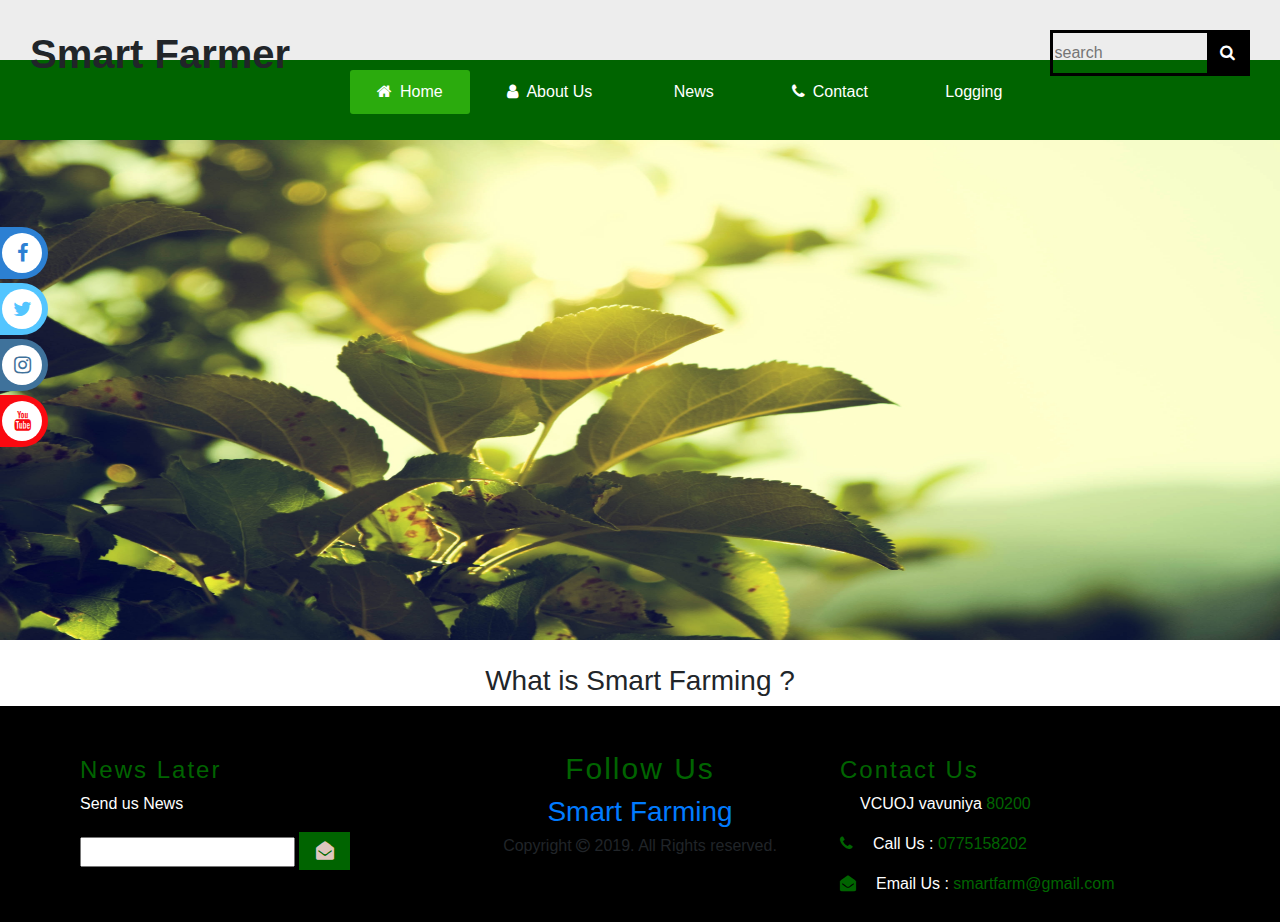
==== index.html @ 81561629 "modified." ====
<?php
	session_start();
?>


<!DOCTYPE html>
<html>
	<head>
		<title>Home</title>
		<link rel="icon" href="img/index.png">
		<link rel="stylesheet" type="text/css" href="css/bootstrap.css">
		<link rel="stylesheet" type="text/css" href="https://stackpath.bootstrapcdn.com/font-awesome/4.7.0/css/font-awesome.min.css">
		<meta charset="utf-8">
		<link rel="stylesheet" type="text/css" href="css/bootstrap.css">
		<meta name="viewport" content="width=device-width, initial -scale=1.0">
		<link rel="stylesheet" type="text/css" href="style.css">
	</head>

	<body>
		
	

		<div class="banner"> 
		<header>
			<div class="SiteName">
				<h1><b>Smart Farmer</b></h1>
			</div>
			
			<div class="search_my">
				<form>
					<input type="search" class="search1" placeholder="search">
					<button class="button1" type="submit"><i class="fa fa-search"></i></button>
				</form>
			</div>
		</header>

		<div class="menu-bar">
			<ul>
				<li class="active"><a href="#"><i class="fa fa-home"></i>Home</a></li>
				<li><a href="aboutUs.html"><i class="fa fa-user"></i>About Us</a></li>
				<li><a href="news.html"><i class="fa fa-comment-lines"></i>News</a></li>
				<li><a href="contact.html"><i class="fa fa-phone"></i>Contact</a></li>
				<li><a href="logging.php"><i class="fa fa-sign-in-alt"></i>Logging</a></li>
			</ul>
		</div>

		<div id="slider">
			<figure>
				<img src="image/img2.jpg" width="100%" height="500px">
				<img src="image/img3.jpg" width="100%" height="500px">
				<img src="image/img4.jpg" width="100%" height="500px">
				<img src="image/img5.jpg" width="100%" height="500px">
				<img src="image/img6.jpg" width="100%" height="500px">
			</figure>
		</div>

		<div class="icons">
			<a href="https://www.facebook.com/" class="facebook">Facebook<i class="fa fa-facebook-f"></i></a>
			<a href="https://twitter.com/login" class="twitter">Twitter<i class="fa fa-twitter"></i></a>
			<a href="https://www.instagram.com" class="instagram">Instagram<i class="fa fa-instagram"></i></a>
			<a href="https://www.youtube.com/" class="youtube">Youtube<i class="fa fa-youtube"></i></a>
		</div>
		
		</div>


			

		<div>
			<br>
			<h3><center> What is Smart Farming ?</center></h3>
		</div>

		<footer>
		<div class="container">
			<div class="row">
				<div class="col-md-4 three_clo">
					<h4>News Later</h4>
					<p>Send us News</p>
					<form>
						<input type="email" placeholder="">
						<button class="btn1">
							<i class="fa fa-envelope-open"></i>
						</button>
					</form>
				</div>

				<div class="col-md-4 mid-row">
					<h4>Follow Us</h4>
					<h3><a href="index.html">Smart Farming</a></h3>
					<h6>Copyright <i class="fa fa-copyright"></i> 2019. All Rights reserved.</h6>
					<!--<p>Facebbo Twitter Youtube</p>
					<div class="social-icon">
						<a href="#"><i class="fa fa-facebook-f"></i></a>
						<a href="#"><i class="fa fa-twitter"></i></a>
						<a href="#"><i class="fa fa-instagram"></i></a>
					</div> -->
				</div>

				<div class="col-md-4 contact">
					<h4>Contact Us</h4>
					<p><i class="fas fa-map-marker-alt"></i>VCUOJ vavuniya <span class="number">80200</span></p>
					<p><i class="fa fa-phone"></i>Call Us : <span class="number">0775158202</span></p>
					<p><i class="fa fa-envelope-open"></i>Email Us : <span class="number"><a href="smartfarm@gmail.com" class="info">smartfarm@gmail.com</a></span></p>
				</div>
			</div>
		</div>
	</footer>

	<a href="#" id="back-to-top" title="Back to top"></a>

	<script type="text/javascript" src="https://code.jquery.com/jquery-3.3.1.min.js"></script>

	<script type="text/javascript">
		$(window).load(function(){
			if($('#back-to-top').length){
			var scrollTrigger = 100,
			backToTop = function(){
				var scrollTop = $(window).scrollTop();
				if(scrollTop > scrollTrigger){
					$('#back-to-top').addClass('show');
				}
				else{
					$('#back-to-top').removeClass('show');	
				}
			};
			backToTop();
			$(window).on('scroll',function(){
				backToTop();
			});
			$('#back-to-top').on('click',function(e){
				e.preventDefault();
				$('html,body').animate({
					scrollTop:0
				},700);
			});
		}
		});
	</script>

	<script type="text/javascript" src="js/bootstrap.js"></script>
	<script type="text/javascript" src="jquery.flexsider.js"></script>
	<script type="text/javascript">
		$(function(){
			SyntaxHighlighter.all();
		});
		$(window).load(function(){
			$('.flexslider').flexslider({
				animation:"slide",
				start:function(slider){
					$('body').removeClass('loading');
				}
			});
		});
	</script>	

	<!-- The core Firebase JS SDK is always required and must be listed first -->
<script src="/__/firebase/7.6.2/firebase-app.js"></script>

<!-- TODO: Add SDKs for Firebase products that you want to use
     https://firebase.google.com/docs/web/setup#available-libraries -->
<script src="/__/firebase/7.6.2/firebase-analytics.js"></script>

<!-- Initialize Firebase -->
<script src="/__/firebase/init.js"></script>

	</body>
</html>
---- style.css ----
@charset "utf-8";

body{
	margin: 0;
	padding: 0;
}
.banner{/*
	background: url(image.jpg) no-repeat center;
	background-size: cover;
	height: 100vh;*/
}

header{
	padding: 30px 30px ;
	background-color: rgba(225,225,225,0.6);
}
.SiteName{
	float: left;
	display: inline-block;
}
.title-color{
	text-transform: uppercase;
	color: #ff4181;
}
.search_my{
	float: right;
	border: 3px #000 solid;
}
.search1{
	border: none;
	background-color: none; 
	width: 150px;
	background-color: transparent;
}
.button1{
	color: #fff;
	background-color: #000;
	border: none;
	height: 40px;
	width: 40px;
}

.icons{
	position: fixed;
	top: 25%;
	left: 0%;
	width: 200px;
	display: flex;
	flex-direction: column;
}
.icons a{
	text-decoration: none;
	text-transform: uppercase;
	padding: 6px;
	font-size: 20px;
	font-family: 'Oswald',sans-serif;
	margin: 2px;
	text-align: right;
	border-radius: 0px 50px 50px 0px;
	transform: translate(-150px, 0px);
	transition: all 1.5s;
}
.icons a:hover{
	transform: translate(0px,0px);
}
.icons a i{
	margin-left: 25px;
	background-color: white;
	height: 40px;
	width: 40px;
	color: black;
	text-align: center;
	line-height: 40px;
	border-radius: 50%;
	transition: all 0.5s;
}
.icons a:hover i{
	transform: rotate(360deg);
}
.icons a i.fa-facebook-f{
	color: #2C80D3;
}
.icons a i.fa-twitter{
	color: #53c5ff;
}
.icons a i.fa-instagram{
	color: #3f729b;
}
.icons a i.fa-youtube{
	color: #fa0910;
}
.facebook{
	background-color: #2C80D3;
	color: white;
}
.twitter{
	background-color: #53c5ff;
	color: white;
}
.instagram{
	background-color: #3f729b;
	color: white;
}
.youtube{
	background-color: #fa0910;
	color: white;
}


.menu-bar{
	background: rgb(0,100,0);
	text-align: center;
}
.menu-bar ul{
	display: inline-flex;
	list-style: none;
	color: #fff;
}
.menu-bar ul li{
	width: 120px;
	margin: 10px;
	padding: 10px;
}
.menu-bar ul li a{
	text-decoration: none;
	color: #fff;
}
.active, .menu-bar ul li:hover{
	background: #2bab0d;
	border-radius: 3px;
}
.menu-bar .fa{
	margin-right: 8px;
}
.sub-menu-1{
	display: none;
}
.menu-bar ul li:hover .sub-menu-1{
	display: block;
	position: absolute;
	background: rgb(0,100,0);
	margin-top: 15px;
	margin-left: -15px;
}
.menu-bar ul li:hover .sub-menu-1 ul{
	display: block;
	margin: 10px;
}
.menu-bar ul li:hover .sub-menu-1 ul li{
	width: 150px;
	padding: 10px;
	border-bottom: 1px dotted #fff;
	background: transparent;
	border-radius: 0;
	text-align: left;
}
.menu-bar ul li:hover .sub-menu-1 ul li:last-child{
	border-bottom: none;
}
.menu-bar ul li:hover .sub-menu-1 ul li a:hover{
	color: #b2ff00;
}
.fa-angle-right{
	float: right;
}
.sub-menu-2{
	display: none;
}
.hover-me:hover .sub-menu-2{
	position: absolute;
	display: block;
	margin-top: -40px;
	margin-left: 140px;
	background: rgba(0,100,0);
}

@keyframes slider{
0%{
	left: 0;
}
20%{
	left: 0;
}
25%{
	left: -100%;
}
45%{
	left: -100%;
}
50%{
	left: -200%;	
}
70%{
	left: -200%;
}
75%{
	left: -300%;
}
95%{
	left: -300%;
}
100%{
	left: -400%;
}
}
#slider{
	overflow: hidden;
}
#slider figure img{
	width: 20%;
	float: left;
}
#slider figure{
	position: relative;
	width: 500%;
	margin: 0;
	left: 0;
	text-align: left;
	font-size: 0;
	animation: 20s slider infinite;
}


footer{
	background-color: #000;
}
.three_clo{
	color: #fff;
	padding: 10px;
	margin-top: 40px;
}
.three_clo h4{
	letter-spacing: 2px;
	color: #006400;
}
.three_clo p{
	text-align: left;
}
.three_clo input(type="email"){
	width: 84%;
	display: inline-block;
	background-color: #fff;
	border:1px solid #006400;
	outline: none;
	padding: 0.5em;
	font-size: 13px;
	color: #999999;
}
.btn1{
	color: #dec6be;
	font-size: 18px;
	border:1px solid #006400;
	width: 14%;
	height: 38px;
	text-decoration: none;
	background-color: #006400;
}
.mid-row{
	/*border:4px solid #ff4f81;
	color: #000;*/
	padding: 35px;
	text-align: center;
	/*background: #fff;*/
	margin-top: 10px;
}
.mid-row h4{
	font-size: 30px;
	color: #006400;
	letter-spacing: 2px;
}
.social-icon i{
	margin-top: 0.5em;
	width: 40px;
	height: 40px;
	text-align: center;
	line-height: 37px;
	border:4px solid #006400;
	font-size: 16px;
	color: #006400;
	cursor: pointer;
}
.social-icon i:hover{
	color: #000;
}
.contact{
	color: #fff;
	padding: 10px;
	margin-top: 40px;
}
.contact h4{
	letter-spacing: 2px;
	color: #006400;
}
.contact p{
	text-align: left;
}
.contact i{
	color: #006400;
	padding-right: 20px;
}
.number{
	color: #006400;
}
.number a{
	color: #006400;
}
#back-to-top{
	position: fixed;
	bottom: 40px;
	right: 40px;
	z-index: 9999;
	width: 40px;
	height: 40px;
	background: url(icn.png) no-repeat 0px 0px;
	color: #444;
	cursor: pointer;
	border:none;
	text-decoration: none;
	background-size: 40px;
	opacity: 0;
}
#back-to-top.show{
	opacity: 1;
}

@media only screen and(max-width:1200px){
	.navbar-nav li{
		font-size: 15px;
	}
}
@media only screen and(max-width:992px){
	.navbar-toggler{
		margin: 10px 0px 10px 30px;
		
		border-color: #ff4f81;
	}
	.navbar-toggler:hover, .navbar-toggler:focus{
		background-color: #fff;
		border-color: #ff4f81;
	}
	.navbar-light{
		background-color: #fff;
	}
	.navbar-nav li a{
		text-align: center;
		background-color: aliceblue;
	}
	.navbar-nav li a:hover{
		background-color: #ff4f81;
	}
}
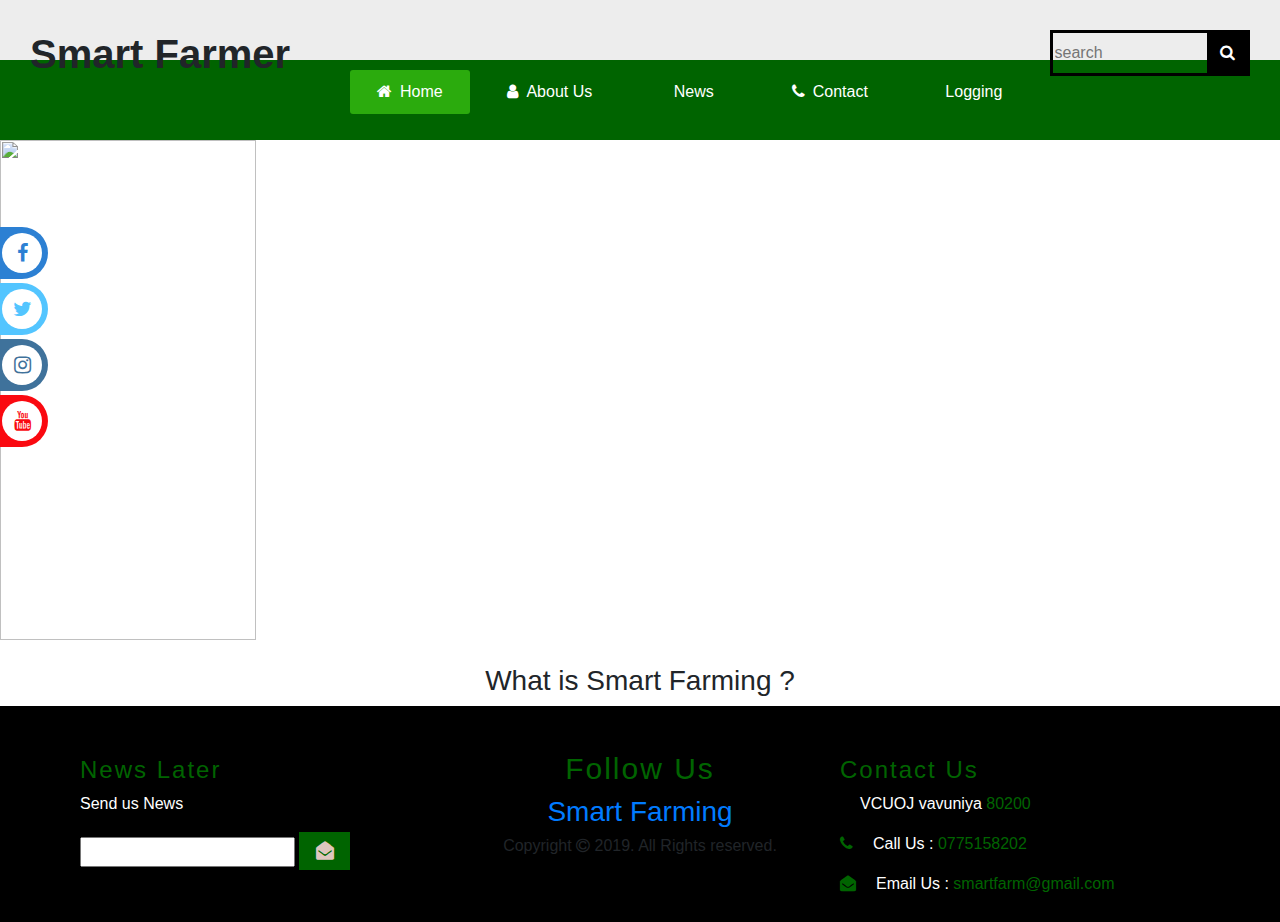
==== commit 1bb8799c: "uploaded after modify." ====
--- a/index.html
+++ b/index.html
@@ -46,10 +46,10 @@
 
 		<div id="slider">
 			<figure>
+				<img src="image/img5.jpg" width="100%" height="500px">
 				<img src="image/img2.jpg" width="100%" height="500px">
 				<img src="image/img3.jpg" width="100%" height="500px">
 				<img src="image/img4.jpg" width="100%" height="500px">
-				<img src="image/img5.jpg" width="100%" height="500px">
 				<img src="image/img6.jpg" width="100%" height="500px">
 			</figure>
 		</div>
--- a/style.css
+++ b/style.css
@@ -161,7 +161,7 @@
 	color: #b2ff00;
 }
 .fa-angle-right{
-	float: right;
+	float: left;
 }
 .sub-menu-2{
 	display: none;
@@ -174,6 +174,58 @@
 	background: rgba(0,100,0);
 }
 
+/*
+body {
+  background: #fff;
+  font-family: Helvetica Neue, Helvetica, Arial, sans-serif;
+  font-size: 14px;
+  color:#000;
+  margin: 0;
+  padding: 0;
+}*/
+.swiper-container{
+  width: 100%;
+  padding-top: 50px;
+  padding-bottom: 50px;
+}
+.swiper-slide{
+  background-position: center;
+  background-size: cover;
+  width: 300px;
+  height: 380px;
+  background: #fff;
+}
+.swiper-slide .imgBx{
+	width: 100%;
+	height: 300px;
+	overflow: hidden;
+}
+.swiper-slide .imgBx img{
+	width: 100%;
+}
+.swiper-slide .details{
+	box-sizing: border-box;
+	padding: 18px;
+}
+.swiper-slide .details h3{
+	margin: 0;
+	padding: 0;
+	font-size: 20px;
+	text-align: center;
+	line-height: 20px;
+}
+.swiper-slide .details h3 span{
+	font-size: 16px;
+	color: #f44336;
+}
+.swiper-slide .details h3{
+	margin: 0;
+	padding: 0;
+	font-size: 20px;
+	text-align: center;
+	line-height: 20px;
+}
+
 @keyframes slider{
 0%{
 	left: 0;
@@ -202,6 +254,7 @@
 100%{
 	left: -400%;
 }
+
 }
 #slider{
 	overflow: hidden;
@@ -348,6 +401,4 @@
 	.navbar-nav li a:hover{
 		background-color: #ff4f81;
 	}
-}
-
-
+}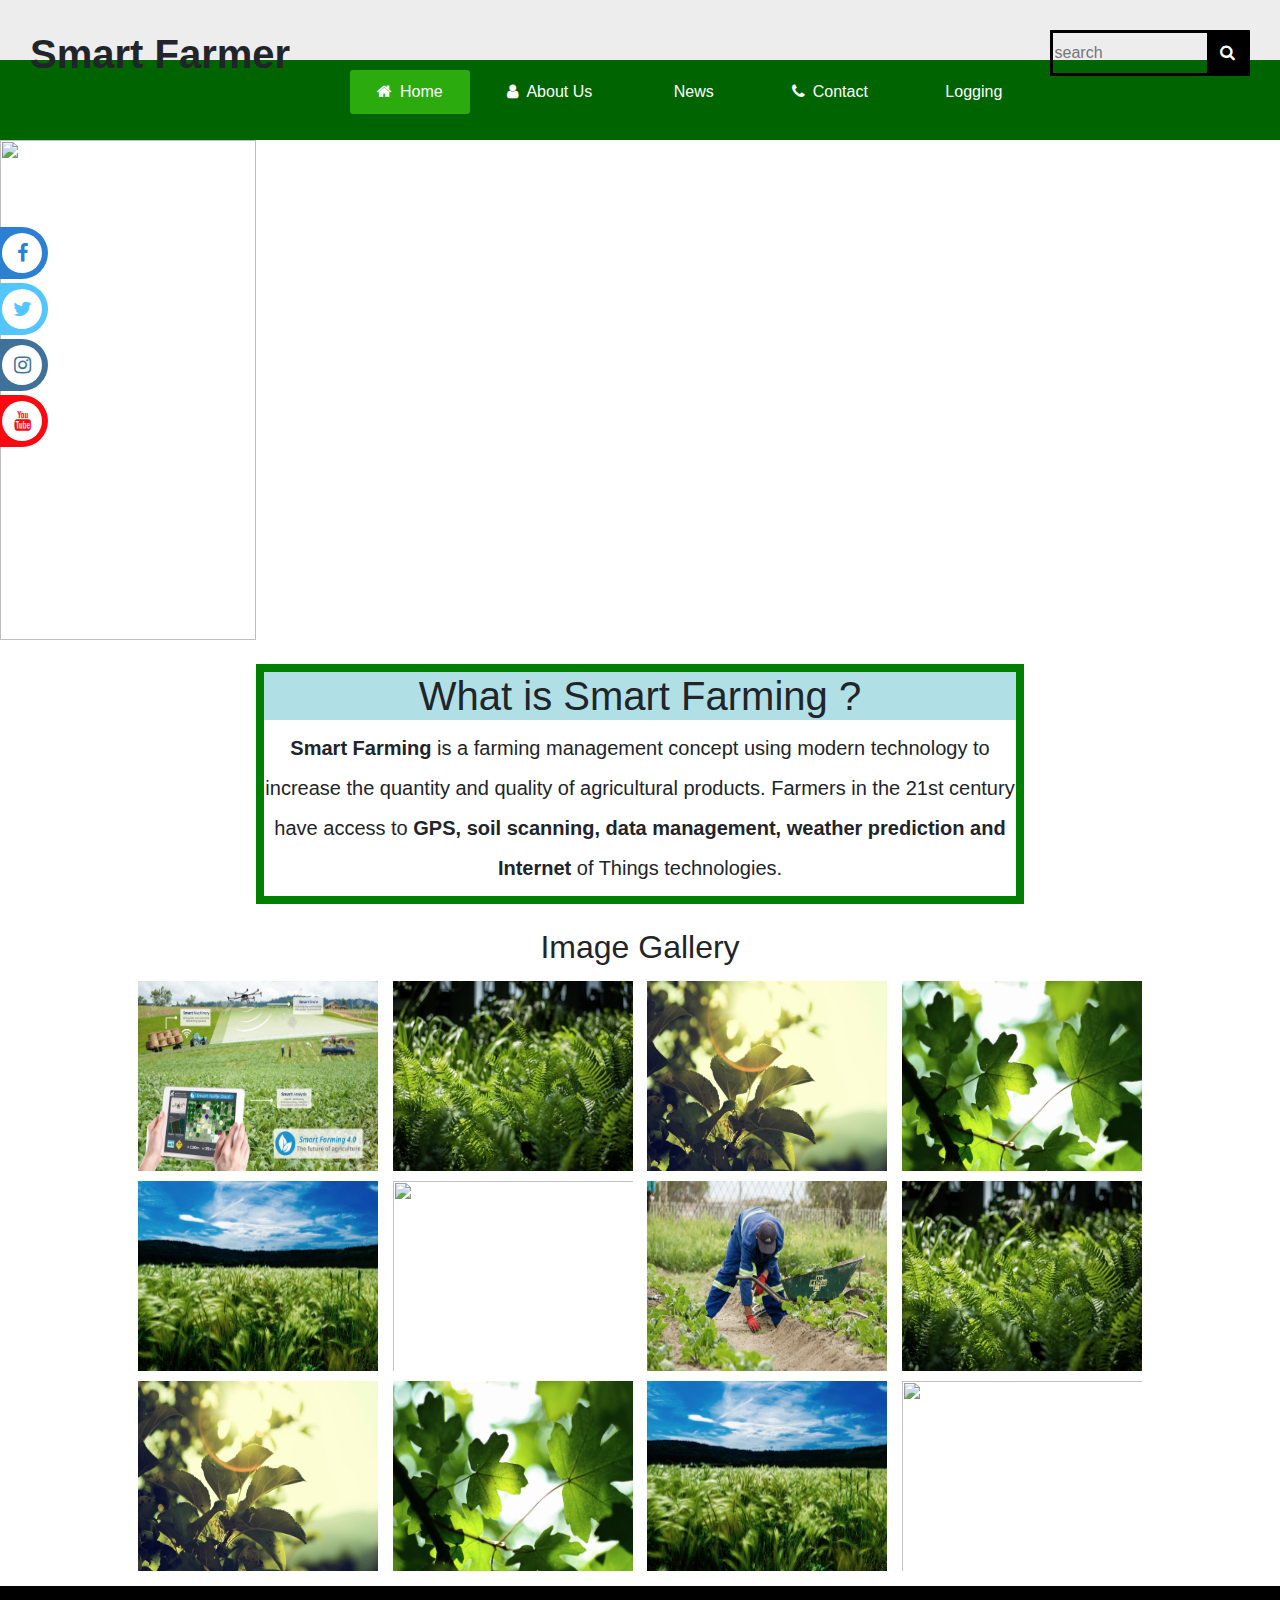
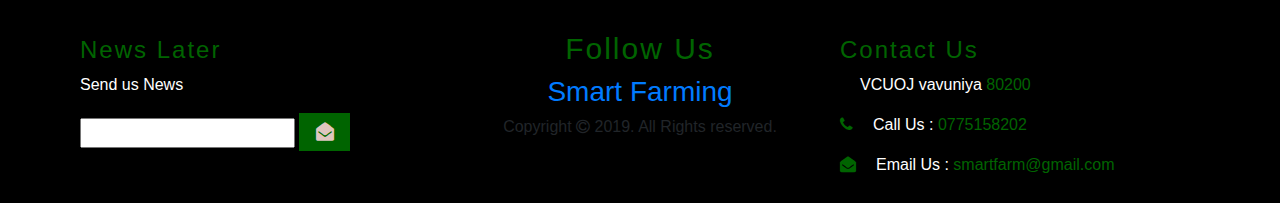
==== commit 1edfdb3a: "uploaded after next modify index pge." ====
--- a/index.html
+++ b/index.html
@@ -13,7 +13,11 @@
 		<meta charset="utf-8">
 		<link rel="stylesheet" type="text/css" href="css/bootstrap.css">
 		<meta name="viewport" content="width=device-width, initial -scale=1.0">
+		<meta http-equiv="X-UA-Compatible" content="ie-edge">
 		<link rel="stylesheet" type="text/css" href="style.css">
+		<link rel="stylesheet" href="lightbox.min.css">
+		<link rel="stylesheet" href="lightbox.css">
+		<script src="lightbox-plus-jquery.min.js"></script>
 	</head>
 
 	<body>
@@ -63,13 +67,35 @@
 		
 		</div>
 
+		<br>
+		<center>
+			<section style="border-style:solid;border-color:green;border-width:8px;width:60%;">
+				<h1 style="background-color:powderblue"><center>What is Smart Farming ?</center></h1>
+				<h5 style="line-height: 40px"><center><b>Smart Farming</b> is a farming management concept using modern technology to increase the quantity and quality of agricultural products. Farmers in the 21st century have access to <b>GPS, soil scanning, data management, weather prediction and Internet</b> of Things technologies.</center></h5>
+			</section>
+		</center>
 
-			
+		<br>
+		<h2><center>Image Gallery</center></h2>
+		<center>
+		<div class="gallery">
+			<a href="image/image.jpg" data-lightbox="mygallary"><img src="image/image.jpg"></a>
+			<a href="image/img1.jpg" data-lightbox="mygallary"><img src="image/img1.jpg"></a>
+			<a href="image/img2.jpg" data-lightbox="mygallary"><img src="image/img2.jpg"></a>
+			<a href="image/img3.jpg" data-lightbox="mygallary"><img src="image/img3.jpg"></a>
+			<a href="image/img4.jpg" data-lightbox="mygallary"><img src="image/img4.jpg"></a>
+			<a href="image/img5.jpg" data-lightbox="mygallary"><img src="image/img5.jpg"></a>
+			<a href="image/img6.jpg" data-lightbox="mygallary"><img src="image/img6.jpg"></a>
+			<a href="image/img1.jpg" data-lightbox="mygallary"><img src="image/img1.jpg"></a>
+			<a href="image/img2.jpg" data-lightbox="mygallary"><img src="image/img2.jpg"></a>
+			<a href="image/img3.jpg" data-lightbox="mygallary"><img src="image/img3.jpg"></a>
+			<a href="image/img4.jpg" data-lightbox="mygallary"><img src="image/img4.jpg"></a>
+			<a href="image/img5.jpg" data-lightbox="mygallary"><img src="image/img5.jpg"></a>
+		</div>
+		</center>
 
-		<div>
-			<br>
-			<h3><center> What is Smart Farming ?</center></h3>
-		</div>
+
+
 
 		<footer>
 		<div class="container">
--- a/style.css
+++ b/style.css
@@ -271,6 +271,21 @@
 	text-align: left;
 	font-size: 0;
 	animation: 20s slider infinite;
+}
+
+.gallery{
+	margin: 10px 50px;
+}
+.gallery img{
+	width: 250px;
+	height: 200px;
+	padding: 5px;
+	filter: grayscale(20%);
+	transition: 2s;
+}
+.gallery img:hover{
+	filter: grayscale(0);
+	transform: scale(1.1);
 }
 
 
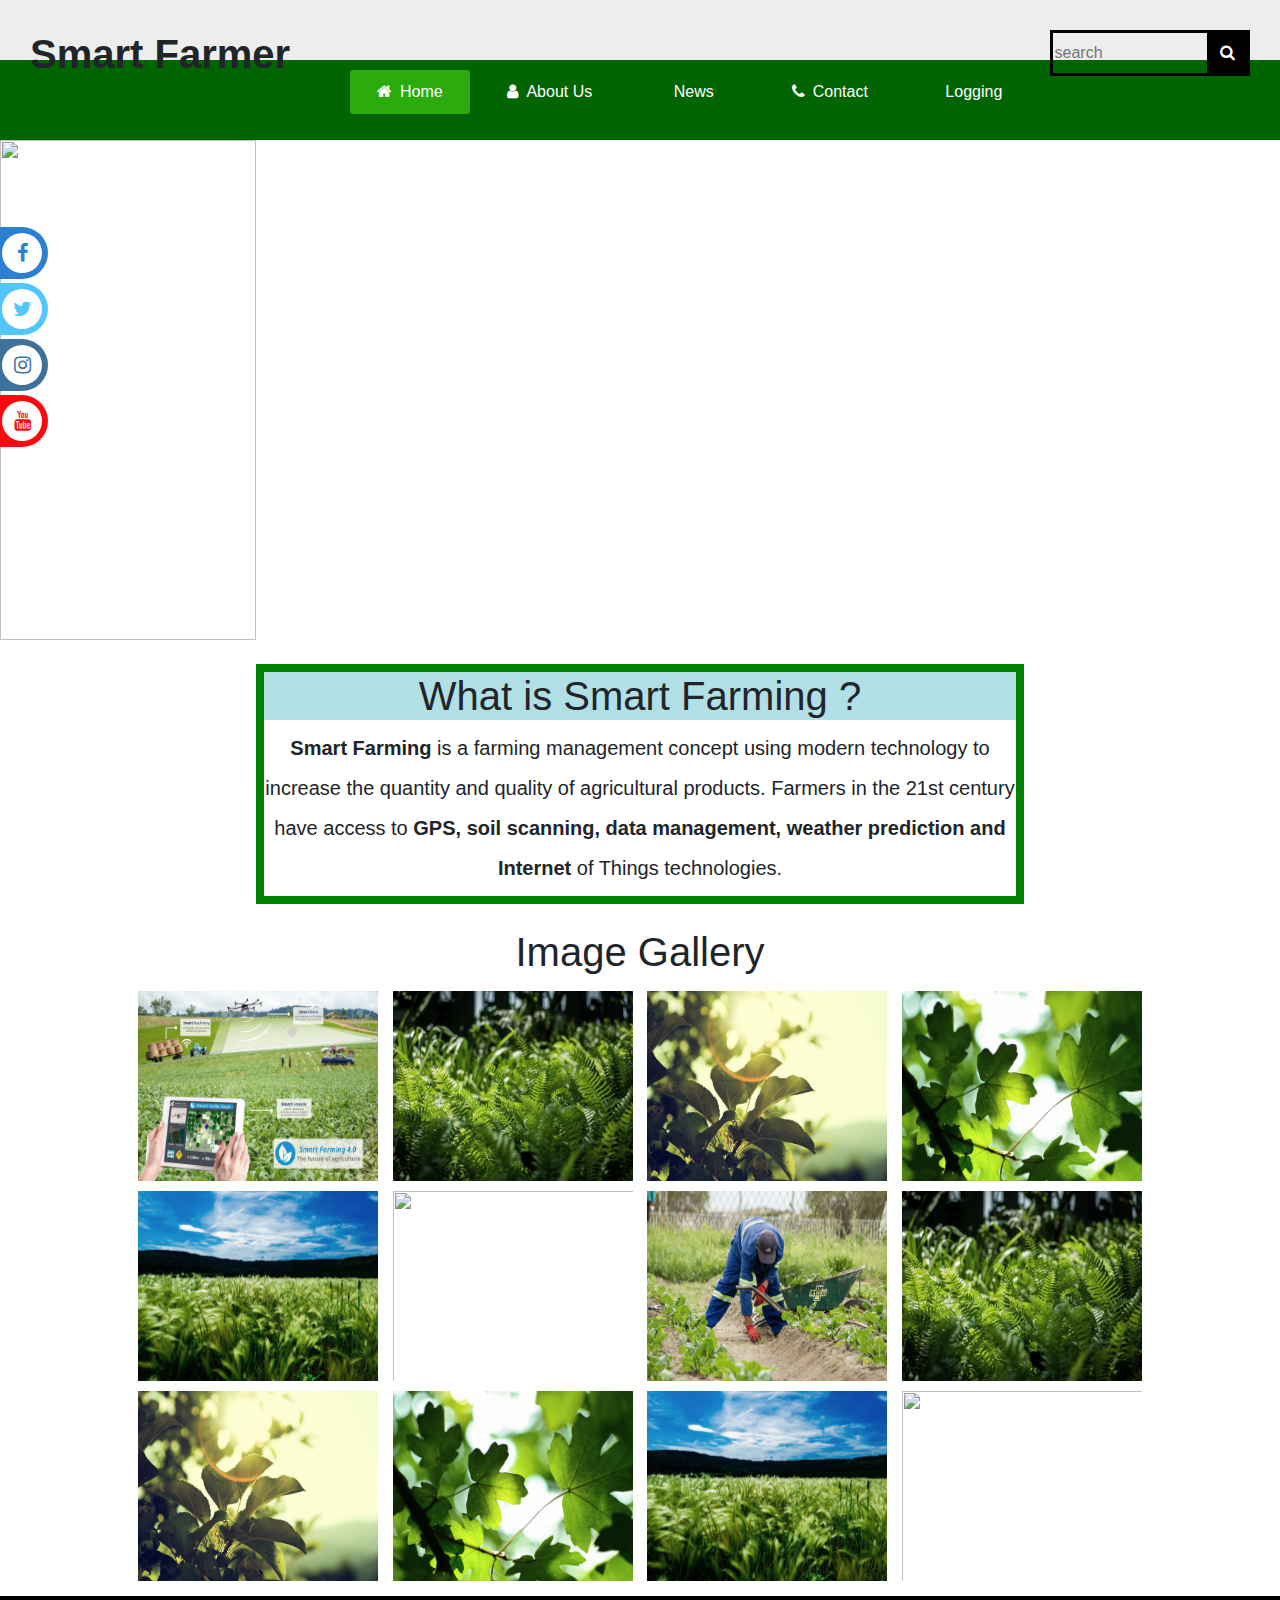
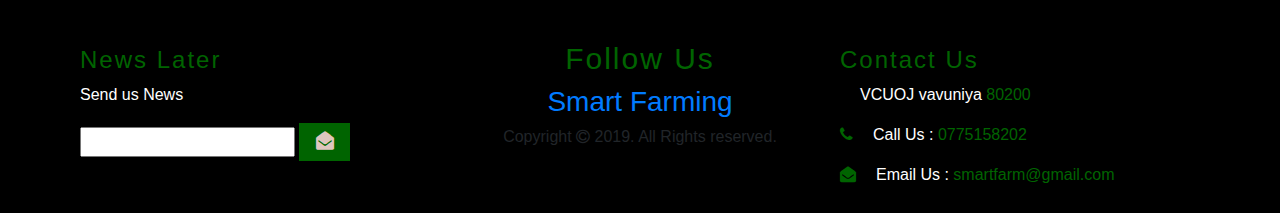
==== commit ca6f4514: "uploaded after next modify about,index." ====
--- a/index.html
+++ b/index.html
@@ -76,7 +76,7 @@
 		</center>
 
 		<br>
-		<h2><center>Image Gallery</center></h2>
+		<h1><center>Image Gallery</center></h1>
 		<center>
 		<div class="gallery">
 			<a href="image/image.jpg" data-lightbox="mygallary"><img src="image/image.jpg"></a>
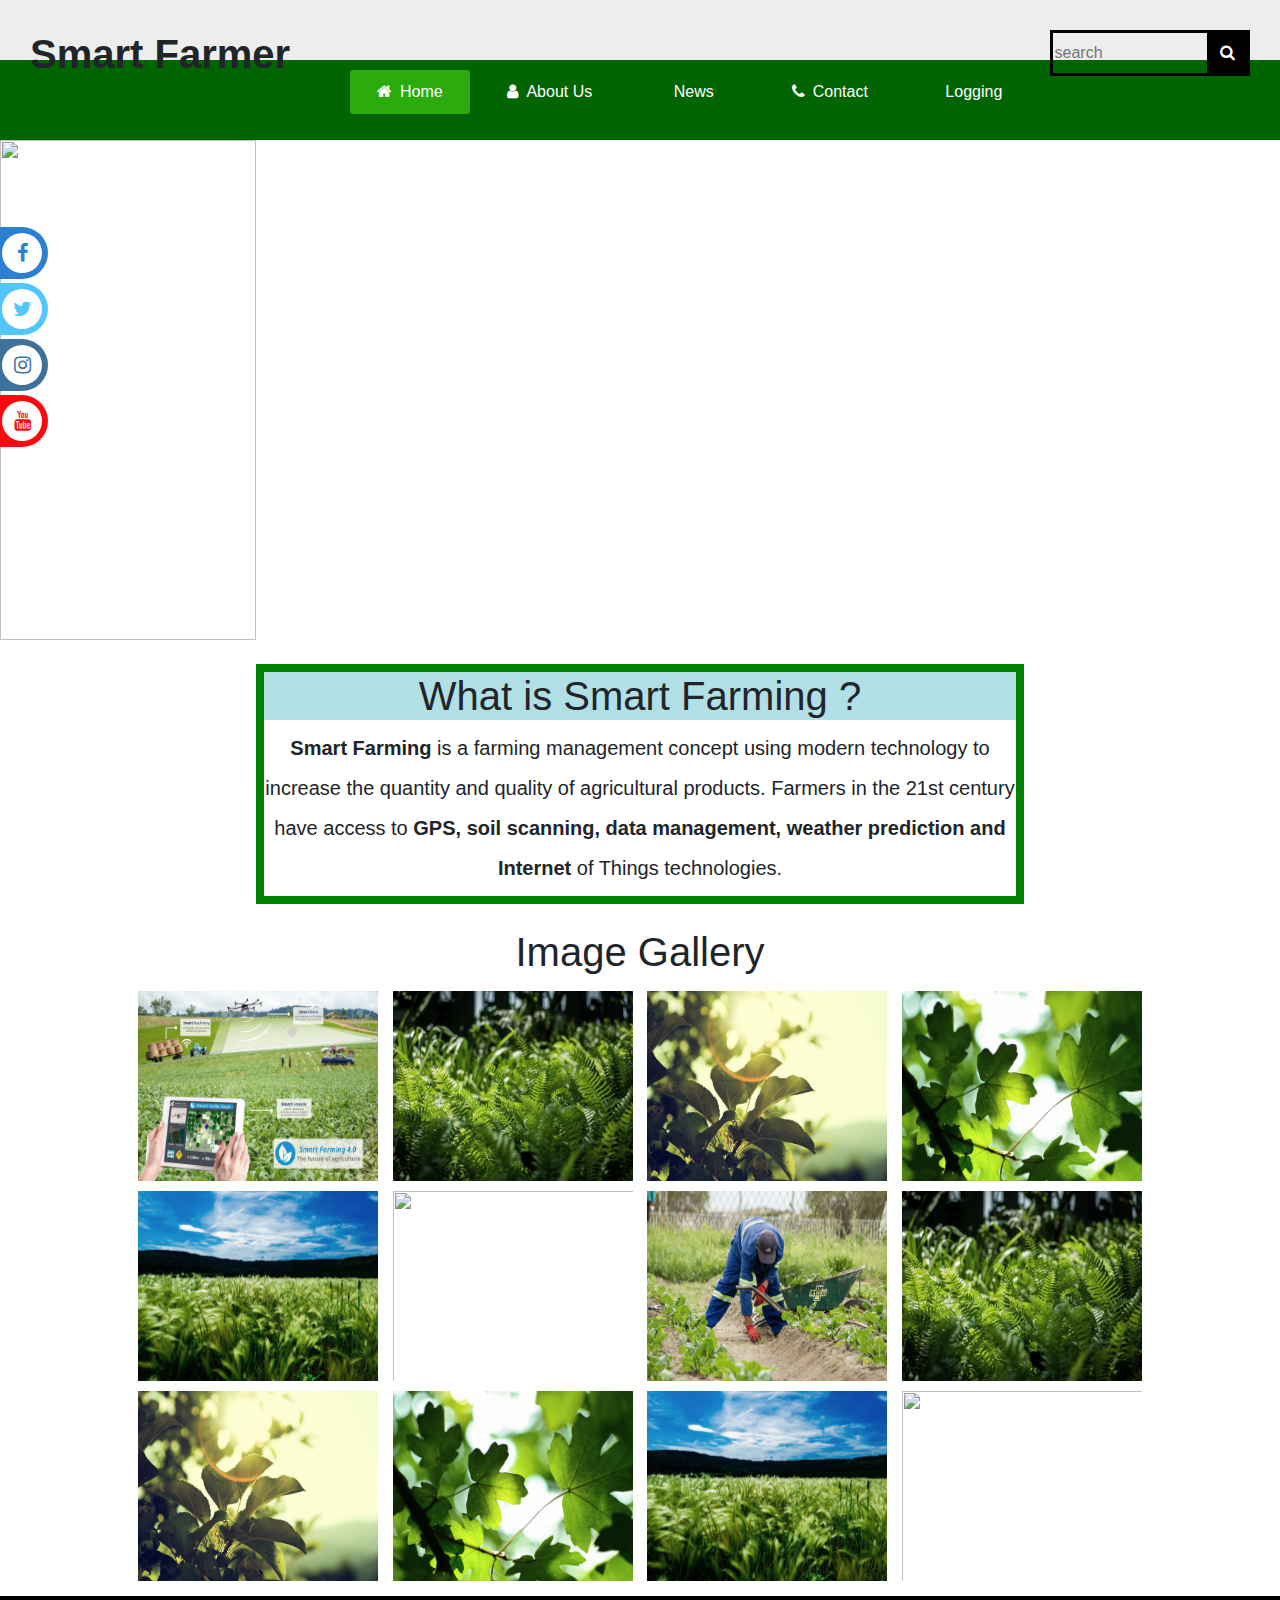
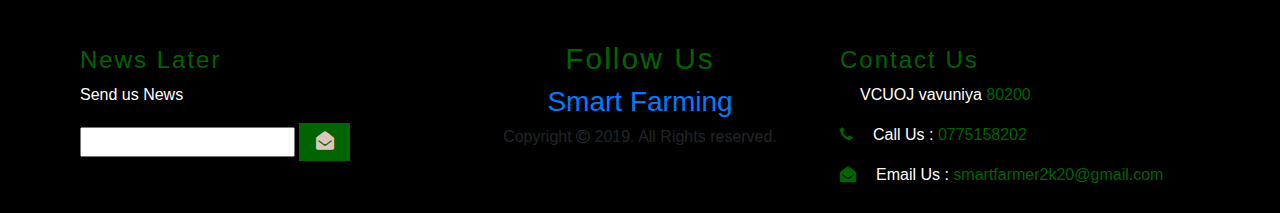
==== commit 7cc74cf7: "uploaded after next modify all,change mail." ====
--- a/index.html
+++ b/index.html
@@ -127,7 +127,7 @@
 					<h4>Contact Us</h4>
 					<p><i class="fas fa-map-marker-alt"></i>VCUOJ vavuniya <span class="number">80200</span></p>
 					<p><i class="fa fa-phone"></i>Call Us : <span class="number">0775158202</span></p>
-					<p><i class="fa fa-envelope-open"></i>Email Us : <span class="number"><a href="smartfarm@gmail.com" class="info">smartfarm@gmail.com</a></span></p>
+					<p><i class="fa fa-envelope-open"></i>Email Us : <span class="number"><a href="smartfarm@gmail.com" class="info">smartfarmer2k20@gmail.com</a></span></p>
 				</div>
 			</div>
 		</div>
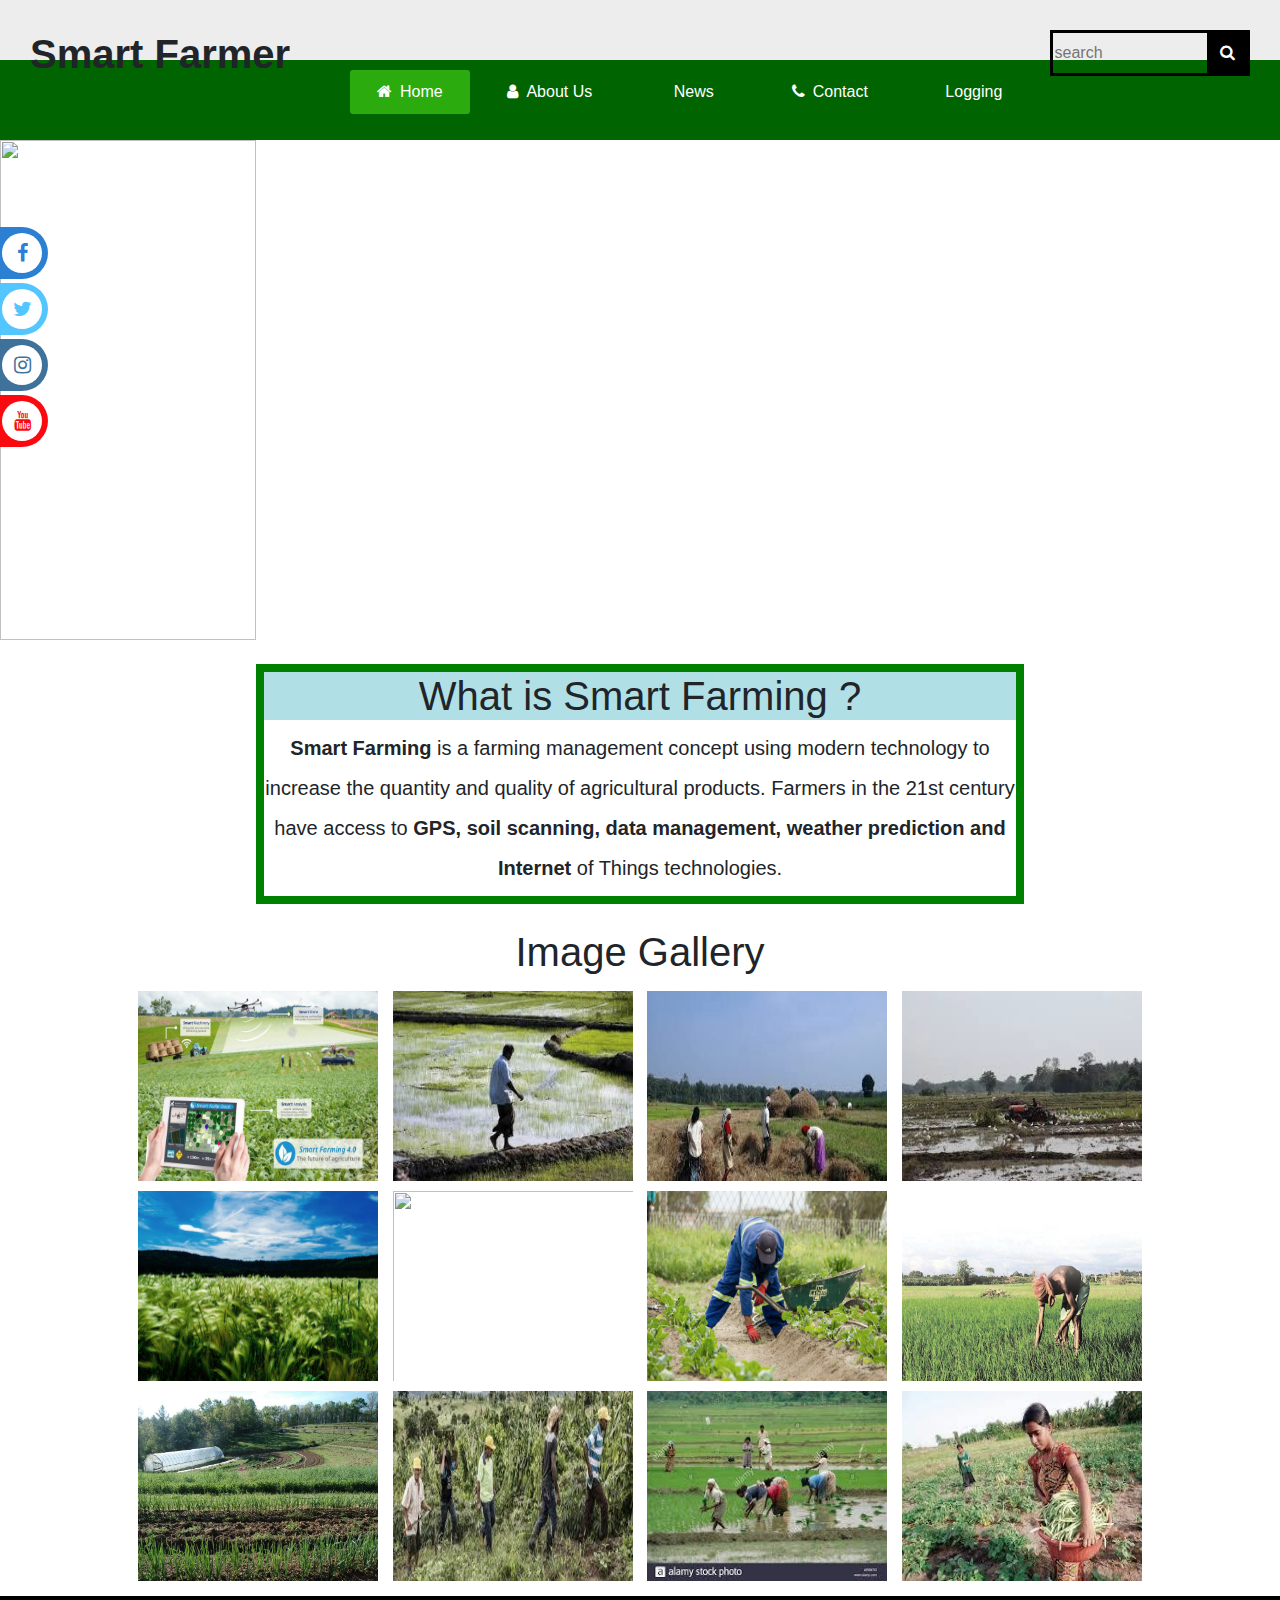
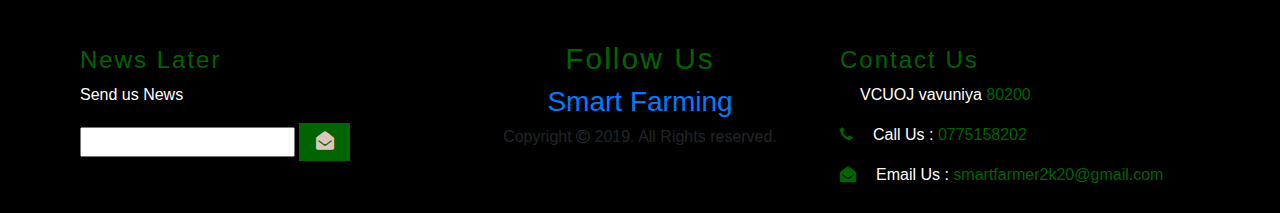
==== commit b66cb17d: "uploaded after next modify,image change." ====
--- a/index.html
+++ b/index.html
@@ -22,8 +22,6 @@
 
 	<body>
 		
-	
-
 		<div class="banner"> 
 		<header>
 			<div class="SiteName">
@@ -38,6 +36,14 @@
 			</div>
 		</header>
 
+	<!--	<nav>
+			<input type="checkbox" id="check">
+			<label for="check" class="checkbtn">
+				<i class="fas fa-bars"></i>
+			</label>
+
+		<nav>-->
+
 		<div class="menu-bar">
 			<ul>
 				<li class="active"><a href="#"><i class="fa fa-home"></i>Home</a></li>
@@ -47,6 +53,7 @@
 				<li><a href="logging.php"><i class="fa fa-sign-in-alt"></i>Logging</a></li>
 			</ul>
 		</div>
+		
 
 		<div id="slider">
 			<figure>
@@ -80,17 +87,17 @@
 		<center>
 		<div class="gallery">
 			<a href="image/image.jpg" data-lightbox="mygallary"><img src="image/image.jpg"></a>
-			<a href="image/img1.jpg" data-lightbox="mygallary"><img src="image/img1.jpg"></a>
-			<a href="image/img2.jpg" data-lightbox="mygallary"><img src="image/img2.jpg"></a>
-			<a href="image/img3.jpg" data-lightbox="mygallary"><img src="image/img3.jpg"></a>
+			<a href="image/imgn7.jpg" data-lightbox="mygallary"><img src="image/imgn7.jpg"></a>
+			<a href="image/imgn4.jpg" data-lightbox="mygallary"><img src="image/imgn4.jpg"></a>
+			<a href="image/imgn8.jpg" data-lightbox="mygallary"><img src="image/imgn8.jpg"></a>
 			<a href="image/img4.jpg" data-lightbox="mygallary"><img src="image/img4.jpg"></a>
 			<a href="image/img5.jpg" data-lightbox="mygallary"><img src="image/img5.jpg"></a>
 			<a href="image/img6.jpg" data-lightbox="mygallary"><img src="image/img6.jpg"></a>
-			<a href="image/img1.jpg" data-lightbox="mygallary"><img src="image/img1.jpg"></a>
-			<a href="image/img2.jpg" data-lightbox="mygallary"><img src="image/img2.jpg"></a>
-			<a href="image/img3.jpg" data-lightbox="mygallary"><img src="image/img3.jpg"></a>
-			<a href="image/img4.jpg" data-lightbox="mygallary"><img src="image/img4.jpg"></a>
-			<a href="image/img5.jpg" data-lightbox="mygallary"><img src="image/img5.jpg"></a>
+			<a href="image/imgn1.jpg" data-lightbox="mygallary"><img src="image/imgn1.jpg"></a>
+			<a href="image/imgn2.jpg" data-lightbox="mygallary"><img src="image/imgn2.jpg"></a>
+			<a href="image/imgn3.jpg" data-lightbox="mygallary"><img src="image/imgn3.jpg"></a>
+			<a href="image/imgn6.jpg" data-lightbox="mygallary"><img src="image/imgn6.jpg"></a>
+			<a href="image/imgn5.jpg" data-lightbox="mygallary"><img src="image/imgn5.jpg"></a>
 		</div>
 		</center>
 
--- a/style.css
+++ b/style.css
@@ -105,7 +105,76 @@
 	background-color: #fa0910;
 	color: white;
 }
-
+/*
+nav{
+	background: rgb(0,100,0);
+	text-align: center;
+}
+nav ul{
+	float: right;
+	margin-right: 20px;
+	color: #fff;
+}
+nav ul li{
+	display: inline-block;
+	line-height: 80px;
+	margin: 0 5px;
+}
+nav ul li a{
+	padding: 7px 13px;
+	border-radius: 3px;
+	text-transform: uppercase;
+}
+a.active,a:hover{
+	transition: .5s;
+}
+.checkbtn{
+	font-size: 30px;
+	float: right;
+	line-height: 80px;
+	margin-right: 40px;
+	cursor: pointer;
+	display: none;
+}
+#check{
+	display: none;
+}
+@media(max-width: 952px){
+	nav ul li a{
+		font-size: 16px;
+
+	}
+}
+@media(max-width: 858px){
+	.checkbtn{
+		display: block;
+	}
+	ul{
+		position: fixed;
+		width: 100%;
+		height: 100%;
+		background: #2c3e50;
+		top: 80px;
+		left: -100%;
+		text-align: center;
+		transition: all .5s;
+	}
+	nav ul li{
+		display: block;
+		margin: 50px 0;
+		line-height: 30px;
+	}
+	nav ul li a{
+		font-size: 20px;
+	}
+	a:hover,a.active{
+		background: none;
+		color: #0002e6;
+	}
+	#check:checked ~ ul{
+		left: 0;
+	}
+}*/
 
 .menu-bar{
 	background: rgb(0,100,0);
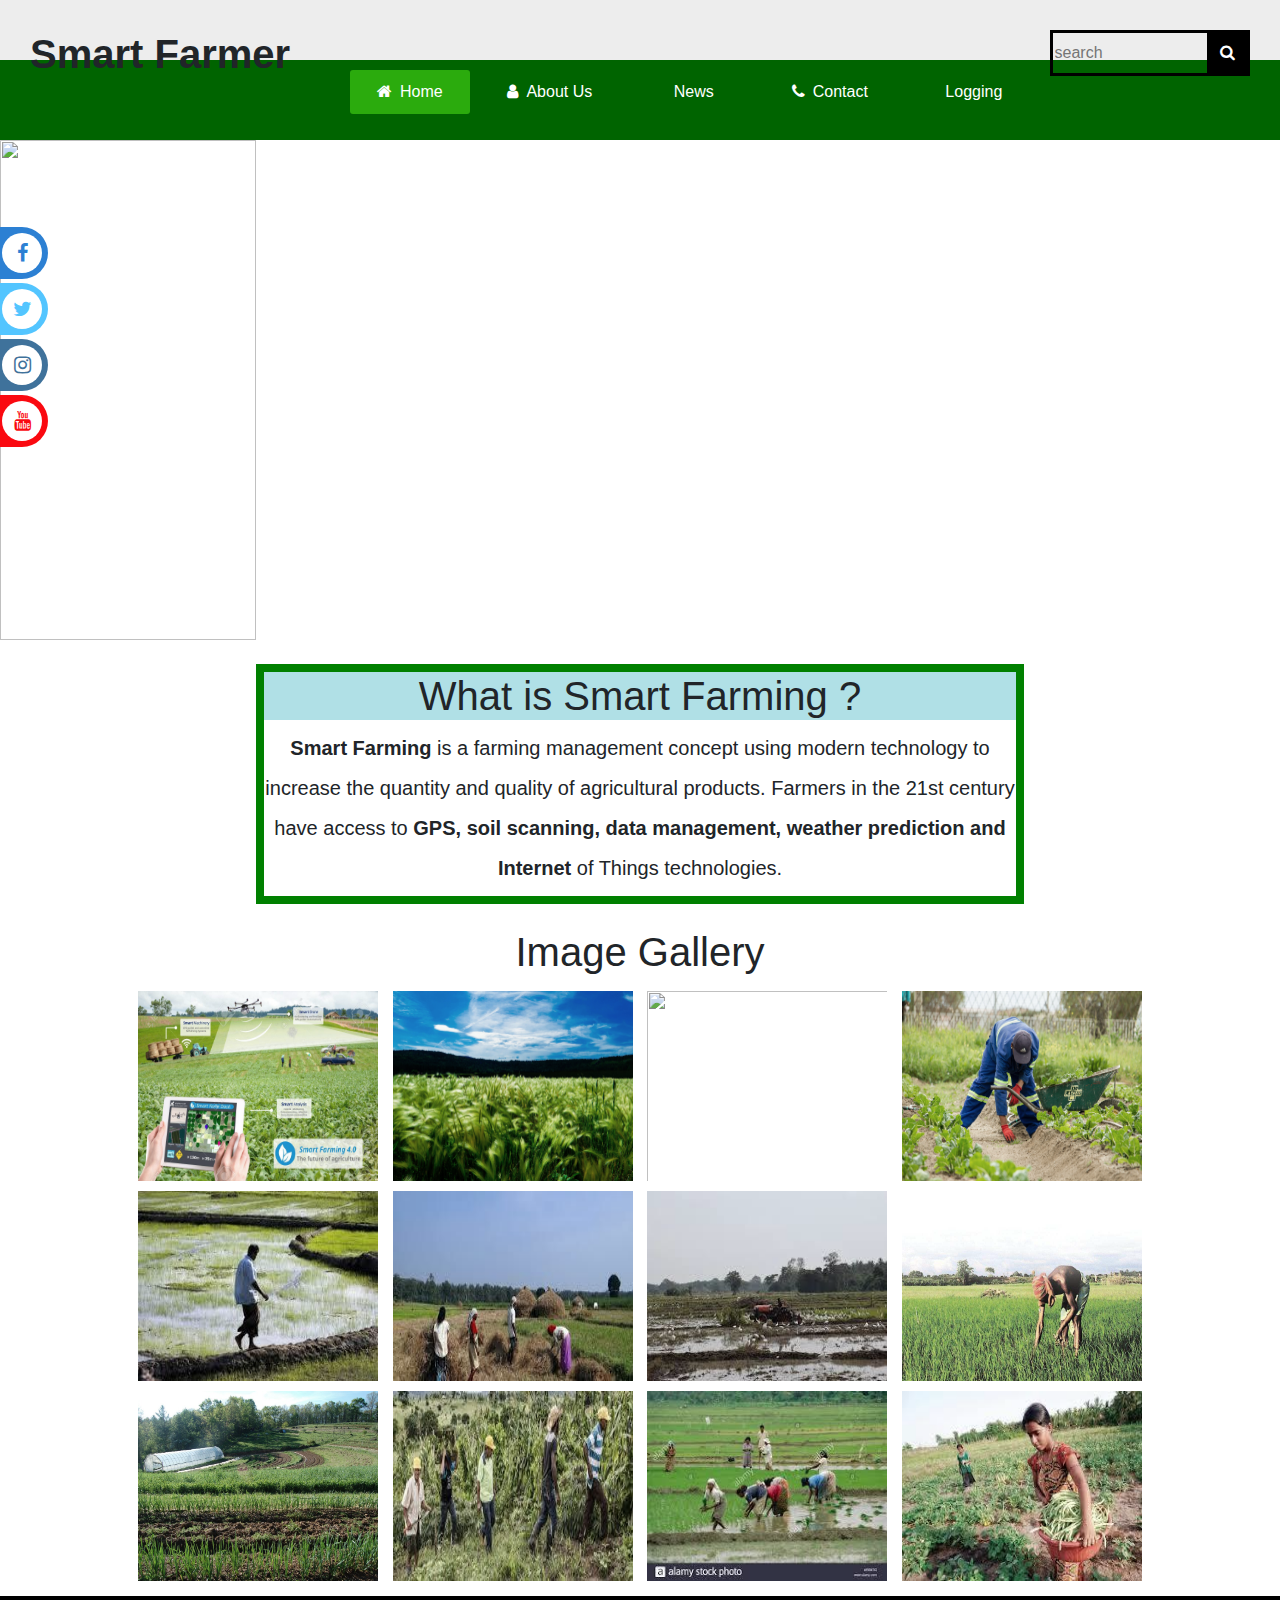
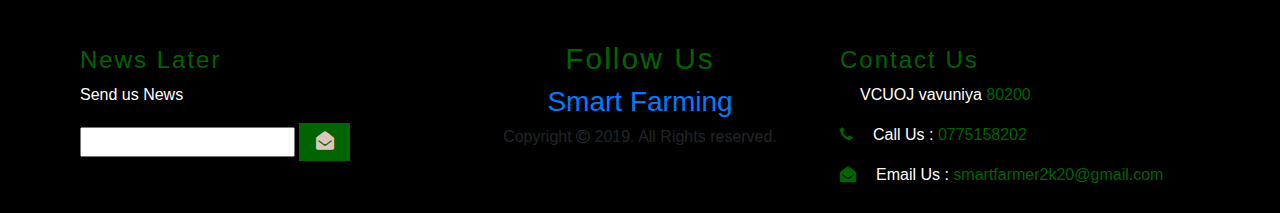
==== commit 6f2fd2d6: "modified." ====
--- a/index.html
+++ b/index.html
@@ -87,12 +87,12 @@
 		<center>
 		<div class="gallery">
 			<a href="image/image.jpg" data-lightbox="mygallary"><img src="image/image.jpg"></a>
+			<a href="image/img4.jpg" data-lightbox="mygallary"><img src="image/img4.jpg"></a>
+			<a href="image/img5.jpg" data-lightbox="mygallary"><img src="image/img5.jpg"></a>
+			<a href="image/img6.jpg" data-lightbox="mygallary"><img src="image/img6.jpg"></a>
 			<a href="image/imgn7.jpg" data-lightbox="mygallary"><img src="image/imgn7.jpg"></a>
 			<a href="image/imgn4.jpg" data-lightbox="mygallary"><img src="image/imgn4.jpg"></a>
 			<a href="image/imgn8.jpg" data-lightbox="mygallary"><img src="image/imgn8.jpg"></a>
-			<a href="image/img4.jpg" data-lightbox="mygallary"><img src="image/img4.jpg"></a>
-			<a href="image/img5.jpg" data-lightbox="mygallary"><img src="image/img5.jpg"></a>
-			<a href="image/img6.jpg" data-lightbox="mygallary"><img src="image/img6.jpg"></a>
 			<a href="image/imgn1.jpg" data-lightbox="mygallary"><img src="image/imgn1.jpg"></a>
 			<a href="image/imgn2.jpg" data-lightbox="mygallary"><img src="image/imgn2.jpg"></a>
 			<a href="image/imgn3.jpg" data-lightbox="mygallary"><img src="image/imgn3.jpg"></a>
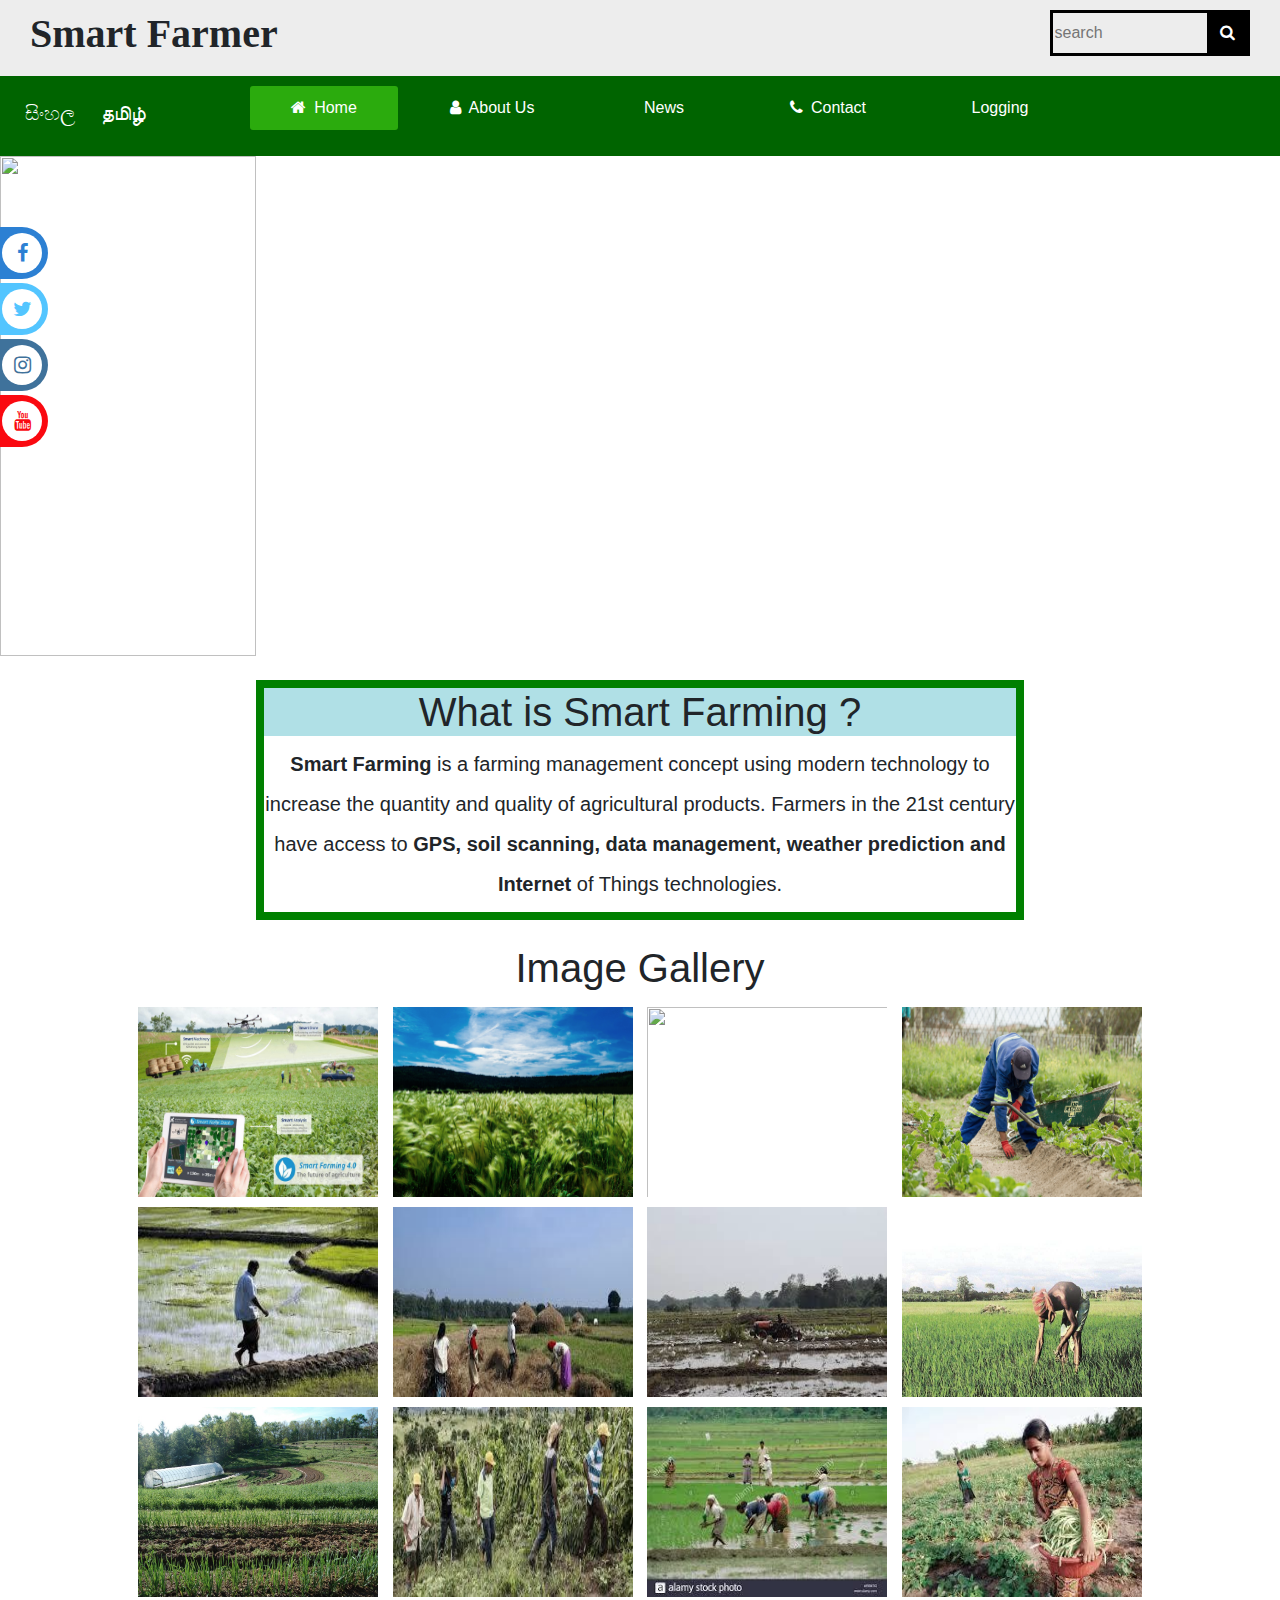
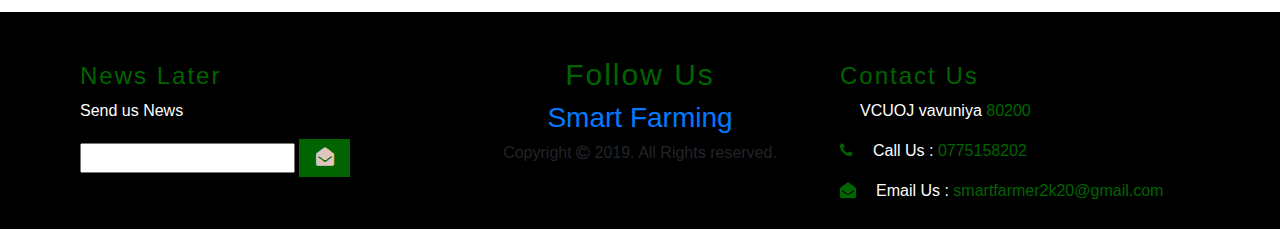
==== commit 3ab40367: "updated" ====
--- a/index.html
+++ b/index.html
@@ -1,201 +1,204 @@
-<?php
-	session_start();
-?>
-
-
-<!DOCTYPE html>
-<html>
-	<head>
-		<title>Home</title>
-		<link rel="icon" href="img/index.png">
-		<link rel="stylesheet" type="text/css" href="css/bootstrap.css">
-		<link rel="stylesheet" type="text/css" href="https://stackpath.bootstrapcdn.com/font-awesome/4.7.0/css/font-awesome.min.css">
-		<meta charset="utf-8">
-		<link rel="stylesheet" type="text/css" href="css/bootstrap.css">
-		<meta name="viewport" content="width=device-width, initial -scale=1.0">
-		<meta http-equiv="X-UA-Compatible" content="ie-edge">
-		<link rel="stylesheet" type="text/css" href="style.css">
-		<link rel="stylesheet" href="lightbox.min.css">
-		<link rel="stylesheet" href="lightbox.css">
-		<script src="lightbox-plus-jquery.min.js"></script>
-	</head>
-
-	<body>
-		
-		<div class="banner"> 
-		<header>
-			<div class="SiteName">
-				<h1><b>Smart Farmer</b></h1>
-			</div>
-			
-			<div class="search_my">
-				<form>
-					<input type="search" class="search1" placeholder="search">
-					<button class="button1" type="submit"><i class="fa fa-search"></i></button>
-				</form>
-			</div>
-		</header>
-
-	<!--	<nav>
-			<input type="checkbox" id="check">
-			<label for="check" class="checkbtn">
-				<i class="fas fa-bars"></i>
-			</label>
-
-		<nav>-->
-
-		<div class="menu-bar">
-			<ul>
-				<li class="active"><a href="#"><i class="fa fa-home"></i>Home</a></li>
-				<li><a href="aboutUs.html"><i class="fa fa-user"></i>About Us</a></li>
-				<li><a href="news.html"><i class="fa fa-comment-lines"></i>News</a></li>
-				<li><a href="contact.html"><i class="fa fa-phone"></i>Contact</a></li>
-				<li><a href="logging.php"><i class="fa fa-sign-in-alt"></i>Logging</a></li>
-			</ul>
-		</div>
-		
-
-		<div id="slider">
-			<figure>
-				<img src="image/img5.jpg" width="100%" height="500px">
-				<img src="image/img2.jpg" width="100%" height="500px">
-				<img src="image/img3.jpg" width="100%" height="500px">
-				<img src="image/img4.jpg" width="100%" height="500px">
-				<img src="image/img6.jpg" width="100%" height="500px">
-			</figure>
-		</div>
-
-		<div class="icons">
-			<a href="https://www.facebook.com/" class="facebook">Facebook<i class="fa fa-facebook-f"></i></a>
-			<a href="https://twitter.com/login" class="twitter">Twitter<i class="fa fa-twitter"></i></a>
-			<a href="https://www.instagram.com" class="instagram">Instagram<i class="fa fa-instagram"></i></a>
-			<a href="https://www.youtube.com/" class="youtube">Youtube<i class="fa fa-youtube"></i></a>
-		</div>
-		
-		</div>
-
-		<br>
-		<center>
-			<section style="border-style:solid;border-color:green;border-width:8px;width:60%;">
-				<h1 style="background-color:powderblue"><center>What is Smart Farming ?</center></h1>
-				<h5 style="line-height: 40px"><center><b>Smart Farming</b> is a farming management concept using modern technology to increase the quantity and quality of agricultural products. Farmers in the 21st century have access to <b>GPS, soil scanning, data management, weather prediction and Internet</b> of Things technologies.</center></h5>
-			</section>
-		</center>
-
-		<br>
-		<h1><center>Image Gallery</center></h1>
-		<center>
-		<div class="gallery">
-			<a href="image/image.jpg" data-lightbox="mygallary"><img src="image/image.jpg"></a>
-			<a href="image/img4.jpg" data-lightbox="mygallary"><img src="image/img4.jpg"></a>
-			<a href="image/img5.jpg" data-lightbox="mygallary"><img src="image/img5.jpg"></a>
-			<a href="image/img6.jpg" data-lightbox="mygallary"><img src="image/img6.jpg"></a>
-			<a href="image/imgn7.jpg" data-lightbox="mygallary"><img src="image/imgn7.jpg"></a>
-			<a href="image/imgn4.jpg" data-lightbox="mygallary"><img src="image/imgn4.jpg"></a>
-			<a href="image/imgn8.jpg" data-lightbox="mygallary"><img src="image/imgn8.jpg"></a>
-			<a href="image/imgn1.jpg" data-lightbox="mygallary"><img src="image/imgn1.jpg"></a>
-			<a href="image/imgn2.jpg" data-lightbox="mygallary"><img src="image/imgn2.jpg"></a>
-			<a href="image/imgn3.jpg" data-lightbox="mygallary"><img src="image/imgn3.jpg"></a>
-			<a href="image/imgn6.jpg" data-lightbox="mygallary"><img src="image/imgn6.jpg"></a>
-			<a href="image/imgn5.jpg" data-lightbox="mygallary"><img src="image/imgn5.jpg"></a>
-		</div>
-		</center>
-
-
-
-
-		<footer>
-		<div class="container">
-			<div class="row">
-				<div class="col-md-4 three_clo">
-					<h4>News Later</h4>
-					<p>Send us News</p>
-					<form>
-						<input type="email" placeholder="">
-						<button class="btn1">
-							<i class="fa fa-envelope-open"></i>
-						</button>
-					</form>
-				</div>
-
-				<div class="col-md-4 mid-row">
-					<h4>Follow Us</h4>
-					<h3><a href="index.html">Smart Farming</a></h3>
-					<h6>Copyright <i class="fa fa-copyright"></i> 2019. All Rights reserved.</h6>
-					<!--<p>Facebbo Twitter Youtube</p>
-					<div class="social-icon">
-						<a href="#"><i class="fa fa-facebook-f"></i></a>
-						<a href="#"><i class="fa fa-twitter"></i></a>
-						<a href="#"><i class="fa fa-instagram"></i></a>
-					</div> -->
-				</div>
-
-				<div class="col-md-4 contact">
-					<h4>Contact Us</h4>
-					<p><i class="fas fa-map-marker-alt"></i>VCUOJ vavuniya <span class="number">80200</span></p>
-					<p><i class="fa fa-phone"></i>Call Us : <span class="number">0775158202</span></p>
-					<p><i class="fa fa-envelope-open"></i>Email Us : <span class="number"><a href="smartfarm@gmail.com" class="info">smartfarmer2k20@gmail.com</a></span></p>
-				</div>
-			</div>
-		</div>
-	</footer>
-
-	<a href="#" id="back-to-top" title="Back to top"></a>
-
-	<script type="text/javascript" src="https://code.jquery.com/jquery-3.3.1.min.js"></script>
-
-	<script type="text/javascript">
-		$(window).load(function(){
-			if($('#back-to-top').length){
-			var scrollTrigger = 100,
-			backToTop = function(){
-				var scrollTop = $(window).scrollTop();
-				if(scrollTop > scrollTrigger){
-					$('#back-to-top').addClass('show');
-				}
-				else{
-					$('#back-to-top').removeClass('show');	
-				}
-			};
-			backToTop();
-			$(window).on('scroll',function(){
-				backToTop();
-			});
-			$('#back-to-top').on('click',function(e){
-				e.preventDefault();
-				$('html,body').animate({
-					scrollTop:0
-				},700);
-			});
-		}
-		});
-	</script>
-
-	<script type="text/javascript" src="js/bootstrap.js"></script>
-	<script type="text/javascript" src="jquery.flexsider.js"></script>
-	<script type="text/javascript">
-		$(function(){
-			SyntaxHighlighter.all();
-		});
-		$(window).load(function(){
-			$('.flexslider').flexslider({
-				animation:"slide",
-				start:function(slider){
-					$('body').removeClass('loading');
-				}
-			});
-		});
-	</script>	
-
-	<!-- The core Firebase JS SDK is always required and must be listed first -->
-<script src="/__/firebase/7.6.2/firebase-app.js"></script>
-
-<!-- TODO: Add SDKs for Firebase products that you want to use
-     https://firebase.google.com/docs/web/setup#available-libraries -->
-<script src="/__/firebase/7.6.2/firebase-analytics.js"></script>
-
-<!-- Initialize Firebase -->
-<script src="/__/firebase/init.js"></script>
-
-	</body>
+<?php
+	session_start();
+?>
+
+
+<!DOCTYPE html>
+<html>
+	<head>
+		<title>Home</title>
+		<link rel="icon" href="img/index.png">
+		<link rel="stylesheet" type="text/css" href="css/bootstrap.css">
+		<link rel="stylesheet" type="text/css" href="https://stackpath.bootstrapcdn.com/font-awesome/4.7.0/css/font-awesome.min.css">
+		<meta charset="utf-8">
+		<link rel="stylesheet" type="text/css" href="css/bootstrap.css">
+		<meta name="viewport" content="width=device-width, initial -scale=1.0">
+		<meta http-equiv="X-UA-Compatible" content="ie-edge">
+		<link rel="stylesheet" type="text/css" href="style.css">
+		<link rel="stylesheet" href="lightbox.min.css">
+		<link rel="stylesheet" href="lightbox.css">
+		<script src="lightbox-plus-jquery.min.js"></script>
+	</head>
+
+	<body>
+		
+		<div class="banner"> 
+		<header>
+			<div class="SiteName">
+				<h1><b>Smart Farmer</b></h1>
+			</div>
+			
+			<div class="search_my">
+				<form>
+					<input type="search" class="search1" placeholder="search">
+					<button class="button1" type="submit"><i class="fa fa-search"></i></button>
+				</form>
+			</div>
+		</header>
+
+	<!--	<nav>
+			<input type="checkbox" id="check">
+			<label for="check" class="checkbtn">
+				<i class="fas fa-bars"></i>
+			</label>
+<h5><a href="indexSinhala.html" style="color: white;">සිංහල</a>	<a href="indexTamil.html" style="color: white;">தமிழ்</a></h5>
+		<nav>-->
+
+		<div class="menu-bar">
+			<div class="language">
+				<h5><a href="indexSinhala.html" style="color: white;">සිංහල</a>	<a href="indexTamil.html" style="color: white;">தமிழ்</a></h5>
+			</div>
+			<ul>
+				<li class="active"><a href="#"><i class="fa fa-home"></i>Home</a></li>
+				<li><a href="aboutUs.html"><i class="fa fa-user"></i>About Us</a></li>
+				<li><a href="news.html"><i class="fa fa-comment-lines"></i>News</a></li>
+				<li><a href="contact.html"><i class="fa fa-phone"></i>Contact</a></li>
+				<li><a href="logging.php"><i class="fa fa-sign-in-alt"></i>Logging</a></li>
+			</ul>
+		</div>
+		
+
+		<div id="slider">
+			<figure>
+				<img src="image/img5.jpg" width="100%" height="500px">
+				<img src="image/img2.jpg" width="100%" height="500px">
+				<img src="image/img3.jpg" width="100%" height="500px">
+				<img src="image/img4.jpg" width="100%" height="500px">
+				<img src="image/img6.jpg" width="100%" height="500px">
+			</figure>
+		</div>
+
+		<div class="icons">
+			<a href="https://www.facebook.com/" class="facebook">Facebook<i class="fa fa-facebook-f"></i></a>
+			<a href="https://twitter.com/login" class="twitter">Twitter<i class="fa fa-twitter"></i></a>
+			<a href="https://www.instagram.com" class="instagram">Instagram<i class="fa fa-instagram"></i></a>
+			<a href="https://www.youtube.com/" class="youtube">Youtube<i class="fa fa-youtube"></i></a>
+		</div>
+		
+		</div>
+
+		<br>
+		<center>
+			<section style="border-style:solid;border-color:green;border-width:8px;width:60%;">
+				<h1 style="background-color:powderblue"><center>What is Smart Farming ?</center></h1>
+				<h5 style="line-height: 40px"><center><b>Smart Farming</b> is a farming management concept using modern technology to increase the quantity and quality of agricultural products. Farmers in the 21st century have access to <b>GPS, soil scanning, data management, weather prediction and Internet</b> of Things technologies.</center></h5>
+			</section>
+		</center>
+
+		<br>
+		<h1><center>Image Gallery</center></h1>
+		<center>
+		<div class="gallery">
+			<a href="image/image.jpg" data-lightbox="mygallary"><img src="image/image.jpg"></a>
+			<a href="image/img4.jpg" data-lightbox="mygallary"><img src="image/img4.jpg"></a>
+			<a href="image/img5.jpg" data-lightbox="mygallary"><img src="image/img5.jpg"></a>
+			<a href="image/img6.jpg" data-lightbox="mygallary"><img src="image/img6.jpg"></a>
+			<a href="image/imgn7.jpg" data-lightbox="mygallary"><img src="image/imgn7.jpg"></a>
+			<a href="image/imgn4.jpg" data-lightbox="mygallary"><img src="image/imgn4.jpg"></a>
+			<a href="image/imgn8.jpg" data-lightbox="mygallary"><img src="image/imgn8.jpg"></a>
+			<a href="image/imgn1.jpg" data-lightbox="mygallary"><img src="image/imgn1.jpg"></a>
+			<a href="image/imgn2.jpg" data-lightbox="mygallary"><img src="image/imgn2.jpg"></a>
+			<a href="image/imgn3.jpg" data-lightbox="mygallary"><img src="image/imgn3.jpg"></a>
+			<a href="image/imgn6.jpg" data-lightbox="mygallary"><img src="image/imgn6.jpg"></a>
+			<a href="image/imgn5.jpg" data-lightbox="mygallary"><img src="image/imgn5.jpg"></a>
+		</div>
+		</center>
+
+
+
+
+		<footer>
+		<div class="container">
+			<div class="row">
+				<div class="col-md-4 three_clo">
+					<h4>News Later</h4>
+					<p>Send us News</p>
+					<form>
+						<input type="email" placeholder="">
+						<button class="btn1">
+							<i class="fa fa-envelope-open"></i>
+						</button>
+					</form>
+				</div>
+
+				<div class="col-md-4 mid-row">
+					<h4>Follow Us</h4>
+					<h3><a href="index.html">Smart Farming</a></h3>
+					<h6>Copyright <i class="fa fa-copyright"></i> 2019. All Rights reserved.</h6>
+					<!--<p>Facebbo Twitter Youtube</p>
+					<div class="social-icon">
+						<a href="#"><i class="fa fa-facebook-f"></i></a>
+						<a href="#"><i class="fa fa-twitter"></i></a>
+						<a href="#"><i class="fa fa-instagram"></i></a>
+					</div> -->
+				</div>
+
+				<div class="col-md-4 contact">
+					<h4>Contact Us</h4>
+					<p><i class="fas fa-map-marker-alt"></i>VCUOJ vavuniya <span class="number">80200</span></p>
+					<p><i class="fa fa-phone"></i>Call Us : <span class="number">0775158202</span></p>
+					<p><i class="fa fa-envelope-open"></i>Email Us : <span class="number"><a href="smartfarm@gmail.com" class="info">smartfarmer2k20@gmail.com</a></span></p>
+				</div>
+			</div>
+		</div>
+	</footer>
+
+	<a href="#" id="back-to-top" title="Back to top"></a>
+
+	<script type="text/javascript" src="https://code.jquery.com/jquery-3.3.1.min.js"></script>
+
+	<script type="text/javascript">
+		$(window).load(function(){
+			if($('#back-to-top').length){
+			var scrollTrigger = 100,
+			backToTop = function(){
+				var scrollTop = $(window).scrollTop();
+				if(scrollTop > scrollTrigger){
+					$('#back-to-top').addClass('show');
+				}
+				else{
+					$('#back-to-top').removeClass('show');	
+				}
+			};
+			backToTop();
+			$(window).on('scroll',function(){
+				backToTop();
+			});
+			$('#back-to-top').on('click',function(e){
+				e.preventDefault();
+				$('html,body').animate({
+					scrollTop:0
+				},700);
+			});
+		}
+		});
+	</script>
+
+	<script type="text/javascript" src="js/bootstrap.js"></script>
+	<script type="text/javascript" src="jquery.flexsider.js"></script>
+	<script type="text/javascript">
+		$(function(){
+			SyntaxHighlighter.all();
+		});
+		$(window).load(function(){
+			$('.flexslider').flexslider({
+				animation:"slide",
+				start:function(slider){
+					$('body').removeClass('loading');
+				}
+			});
+		});
+	</script>	
+
+	<!-- The core Firebase JS SDK is always required and must be listed first -->
+<script src="/__/firebase/7.6.2/firebase-app.js"></script>
+
+<!-- TODO: Add SDKs for Firebase products that you want to use
+     https://firebase.google.com/docs/web/setup#available-libraries -->
+<script src="/__/firebase/7.6.2/firebase-analytics.js"></script>
+
+<!-- Initialize Firebase -->
+<script src="/__/firebase/init.js"></script>
+
+	</body>
 </html>--- a/style.css
+++ b/style.css
@@ -1,488 +1,499 @@
-@charset "utf-8";
-
-body{
-	margin: 0;
-	padding: 0;
-}
-.banner{/*
-	background: url(image.jpg) no-repeat center;
-	background-size: cover;
-	height: 100vh;*/
-}
-
-header{
-	padding: 30px 30px ;
-	background-color: rgba(225,225,225,0.6);
-}
-.SiteName{
-	float: left;
-	display: inline-block;
-}
-.title-color{
-	text-transform: uppercase;
-	color: #ff4181;
-}
-.search_my{
-	float: right;
-	border: 3px #000 solid;
-}
-.search1{
-	border: none;
-	background-color: none; 
-	width: 150px;
-	background-color: transparent;
-}
-.button1{
-	color: #fff;
-	background-color: #000;
-	border: none;
-	height: 40px;
-	width: 40px;
-}
-
-.icons{
-	position: fixed;
-	top: 25%;
-	left: 0%;
-	width: 200px;
-	display: flex;
-	flex-direction: column;
-}
-.icons a{
-	text-decoration: none;
-	text-transform: uppercase;
-	padding: 6px;
-	font-size: 20px;
-	font-family: 'Oswald',sans-serif;
-	margin: 2px;
-	text-align: right;
-	border-radius: 0px 50px 50px 0px;
-	transform: translate(-150px, 0px);
-	transition: all 1.5s;
-}
-.icons a:hover{
-	transform: translate(0px,0px);
-}
-.icons a i{
-	margin-left: 25px;
-	background-color: white;
-	height: 40px;
-	width: 40px;
-	color: black;
-	text-align: center;
-	line-height: 40px;
-	border-radius: 50%;
-	transition: all 0.5s;
-}
-.icons a:hover i{
-	transform: rotate(360deg);
-}
-.icons a i.fa-facebook-f{
-	color: #2C80D3;
-}
-.icons a i.fa-twitter{
-	color: #53c5ff;
-}
-.icons a i.fa-instagram{
-	color: #3f729b;
-}
-.icons a i.fa-youtube{
-	color: #fa0910;
-}
-.facebook{
-	background-color: #2C80D3;
-	color: white;
-}
-.twitter{
-	background-color: #53c5ff;
-	color: white;
-}
-.instagram{
-	background-color: #3f729b;
-	color: white;
-}
-.youtube{
-	background-color: #fa0910;
-	color: white;
-}
-/*
-nav{
-	background: rgb(0,100,0);
-	text-align: center;
-}
-nav ul{
-	float: right;
-	margin-right: 20px;
-	color: #fff;
-}
-nav ul li{
-	display: inline-block;
-	line-height: 80px;
-	margin: 0 5px;
-}
-nav ul li a{
-	padding: 7px 13px;
-	border-radius: 3px;
-	text-transform: uppercase;
-}
-a.active,a:hover{
-	transition: .5s;
-}
-.checkbtn{
-	font-size: 30px;
-	float: right;
-	line-height: 80px;
-	margin-right: 40px;
-	cursor: pointer;
-	display: none;
-}
-#check{
-	display: none;
-}
-@media(max-width: 952px){
-	nav ul li a{
-		font-size: 16px;
-
-	}
-}
-@media(max-width: 858px){
-	.checkbtn{
-		display: block;
-	}
-	ul{
-		position: fixed;
-		width: 100%;
-		height: 100%;
-		background: #2c3e50;
-		top: 80px;
-		left: -100%;
-		text-align: center;
-		transition: all .5s;
-	}
-	nav ul li{
-		display: block;
-		margin: 50px 0;
-		line-height: 30px;
-	}
-	nav ul li a{
-		font-size: 20px;
-	}
-	a:hover,a.active{
-		background: none;
-		color: #0002e6;
-	}
-	#check:checked ~ ul{
-		left: 0;
-	}
-}*/
-
-.menu-bar{
-	background: rgb(0,100,0);
-	text-align: center;
-}
-.menu-bar ul{
-	display: inline-flex;
-	list-style: none;
-	color: #fff;
-}
-.menu-bar ul li{
-	width: 120px;
-	margin: 10px;
-	padding: 10px;
-}
-.menu-bar ul li a{
-	text-decoration: none;
-	color: #fff;
-}
-.active, .menu-bar ul li:hover{
-	background: #2bab0d;
-	border-radius: 3px;
-}
-.menu-bar .fa{
-	margin-right: 8px;
-}
-.sub-menu-1{
-	display: none;
-}
-.menu-bar ul li:hover .sub-menu-1{
-	display: block;
-	position: absolute;
-	background: rgb(0,100,0);
-	margin-top: 15px;
-	margin-left: -15px;
-}
-.menu-bar ul li:hover .sub-menu-1 ul{
-	display: block;
-	margin: 10px;
-}
-.menu-bar ul li:hover .sub-menu-1 ul li{
-	width: 150px;
-	padding: 10px;
-	border-bottom: 1px dotted #fff;
-	background: transparent;
-	border-radius: 0;
-	text-align: left;
-}
-.menu-bar ul li:hover .sub-menu-1 ul li:last-child{
-	border-bottom: none;
-}
-.menu-bar ul li:hover .sub-menu-1 ul li a:hover{
-	color: #b2ff00;
-}
-.fa-angle-right{
-	float: left;
-}
-.sub-menu-2{
-	display: none;
-}
-.hover-me:hover .sub-menu-2{
-	position: absolute;
-	display: block;
-	margin-top: -40px;
-	margin-left: 140px;
-	background: rgba(0,100,0);
-}
-
-/*
-body {
-  background: #fff;
-  font-family: Helvetica Neue, Helvetica, Arial, sans-serif;
-  font-size: 14px;
-  color:#000;
-  margin: 0;
-  padding: 0;
-}*/
-.swiper-container{
-  width: 100%;
-  padding-top: 50px;
-  padding-bottom: 50px;
-}
-.swiper-slide{
-  background-position: center;
-  background-size: cover;
-  width: 300px;
-  height: 380px;
-  background: #fff;
-}
-.swiper-slide .imgBx{
-	width: 100%;
-	height: 300px;
-	overflow: hidden;
-}
-.swiper-slide .imgBx img{
-	width: 100%;
-}
-.swiper-slide .details{
-	box-sizing: border-box;
-	padding: 18px;
-}
-.swiper-slide .details h3{
-	margin: 0;
-	padding: 0;
-	font-size: 20px;
-	text-align: center;
-	line-height: 20px;
-}
-.swiper-slide .details h3 span{
-	font-size: 16px;
-	color: #f44336;
-}
-.swiper-slide .details h3{
-	margin: 0;
-	padding: 0;
-	font-size: 20px;
-	text-align: center;
-	line-height: 20px;
-}
-
-@keyframes slider{
-0%{
-	left: 0;
-}
-20%{
-	left: 0;
-}
-25%{
-	left: -100%;
-}
-45%{
-	left: -100%;
-}
-50%{
-	left: -200%;	
-}
-70%{
-	left: -200%;
-}
-75%{
-	left: -300%;
-}
-95%{
-	left: -300%;
-}
-100%{
-	left: -400%;
-}
-
-}
-#slider{
-	overflow: hidden;
-}
-#slider figure img{
-	width: 20%;
-	float: left;
-}
-#slider figure{
-	position: relative;
-	width: 500%;
-	margin: 0;
-	left: 0;
-	text-align: left;
-	font-size: 0;
-	animation: 20s slider infinite;
-}
-
-.gallery{
-	margin: 10px 50px;
-}
-.gallery img{
-	width: 250px;
-	height: 200px;
-	padding: 5px;
-	filter: grayscale(20%);
-	transition: 2s;
-}
-.gallery img:hover{
-	filter: grayscale(0);
-	transform: scale(1.1);
-}
-
-
-footer{
-	background-color: #000;
-}
-.three_clo{
-	color: #fff;
-	padding: 10px;
-	margin-top: 40px;
-}
-.three_clo h4{
-	letter-spacing: 2px;
-	color: #006400;
-}
-.three_clo p{
-	text-align: left;
-}
-.three_clo input(type="email"){
-	width: 84%;
-	display: inline-block;
-	background-color: #fff;
-	border:1px solid #006400;
-	outline: none;
-	padding: 0.5em;
-	font-size: 13px;
-	color: #999999;
-}
-.btn1{
-	color: #dec6be;
-	font-size: 18px;
-	border:1px solid #006400;
-	width: 14%;
-	height: 38px;
-	text-decoration: none;
-	background-color: #006400;
-}
-.mid-row{
-	/*border:4px solid #ff4f81;
-	color: #000;*/
-	padding: 35px;
-	text-align: center;
-	/*background: #fff;*/
-	margin-top: 10px;
-}
-.mid-row h4{
-	font-size: 30px;
-	color: #006400;
-	letter-spacing: 2px;
-}
-.social-icon i{
-	margin-top: 0.5em;
-	width: 40px;
-	height: 40px;
-	text-align: center;
-	line-height: 37px;
-	border:4px solid #006400;
-	font-size: 16px;
-	color: #006400;
-	cursor: pointer;
-}
-.social-icon i:hover{
-	color: #000;
-}
-.contact{
-	color: #fff;
-	padding: 10px;
-	margin-top: 40px;
-}
-.contact h4{
-	letter-spacing: 2px;
-	color: #006400;
-}
-.contact p{
-	text-align: left;
-}
-.contact i{
-	color: #006400;
-	padding-right: 20px;
-}
-.number{
-	color: #006400;
-}
-.number a{
-	color: #006400;
-}
-#back-to-top{
-	position: fixed;
-	bottom: 40px;
-	right: 40px;
-	z-index: 9999;
-	width: 40px;
-	height: 40px;
-	background: url(icn.png) no-repeat 0px 0px;
-	color: #444;
-	cursor: pointer;
-	border:none;
-	text-decoration: none;
-	background-size: 40px;
-	opacity: 0;
-}
-#back-to-top.show{
-	opacity: 1;
-}
-
-@media only screen and(max-width:1200px){
-	.navbar-nav li{
-		font-size: 15px;
-	}
-}
-@media only screen and(max-width:992px){
-	.navbar-toggler{
-		margin: 10px 0px 10px 30px;
-		
-		border-color: #ff4f81;
-	}
-	.navbar-toggler:hover, .navbar-toggler:focus{
-		background-color: #fff;
-		border-color: #ff4f81;
-	}
-	.navbar-light{
-		background-color: #fff;
-	}
-	.navbar-nav li a{
-		text-align: center;
-		background-color: aliceblue;
-	}
-	.navbar-nav li a:hover{
-		background-color: #ff4f81;
-	}
+@charset "utf-8";
+
+body{
+	margin: 0;
+	padding: 0;
+}
+.banner{/*
+	background: url(image.jpg) no-repeat center;
+	background-size: cover;
+	height: 100vh;*/
+}
+
+header{
+	padding: 10px 30px ;
+	background-color: rgba(225,225,225,0.6);
+}
+.SiteName{
+	float: top;
+	display: inline-block;
+	font-family: cursive;
+}
+.SiteName a{
+	font-size: 25px;
+	font-weight: bold;
+}
+.title-color{
+	text-transform: uppercase;
+	color: #ff4181;
+}
+.search_my{
+	float: right;
+	border: 3px #000 solid;
+}
+.search1{
+	border: none;
+	background-color: none; 
+	width: 150px;
+	background-color: transparent;
+}
+.button1{
+	color: #fff;
+	background-color: #000;
+	border: none;
+	height: 40px;
+	width: 40px;
+}
+
+.icons{
+	position: fixed;
+	top: 25%;
+	left: 0%;
+	width: 200px;
+	display: flex;
+	flex-direction: column;
+}
+.icons a{
+	text-decoration: none;
+	text-transform: uppercase;
+	padding: 6px;
+	font-size: 20px;
+	font-family: 'Oswald',sans-serif;
+	margin: 2px;
+	text-align: right;
+	border-radius: 0px 50px 50px 0px;
+	transform: translate(-150px, 0px);
+	transition: all 1.5s;
+}
+.icons a:hover{
+	transform: translate(0px,0px);
+}
+.icons a i{
+	margin-left: 25px;
+	background-color: white;
+	height: 40px;
+	width: 40px;
+	color: black;
+	text-align: center;
+	line-height: 40px;
+	border-radius: 50%;
+	transition: all 0.5s;
+}
+.icons a:hover i{
+	transform: rotate(360deg);
+}
+.icons a i.fa-facebook-f{
+	color: #2C80D3;
+}
+.icons a i.fa-twitter{
+	color: #53c5ff;
+}
+.icons a i.fa-instagram{
+	color: #3f729b;
+}
+.icons a i.fa-youtube{
+	color: #fa0910;
+}
+.facebook{
+	background-color: #2C80D3;
+	color: white;
+}
+.twitter{
+	background-color: #53c5ff;
+	color: white;
+}
+.instagram{
+	background-color: #3f729b;
+	color: white;
+}
+.youtube{
+	background-color: #fa0910;
+	color: white;
+}
+/*
+nav{
+	background: rgb(0,100,0);
+	text-align: center;
+}
+nav ul{
+	float: right;
+	margin-right: 20px;
+	color: #fff;
+}
+nav ul li{
+	display: inline-block;
+	line-height: 80px;
+	margin: 0 5px;
+}
+nav ul li a{
+	padding: 7px 13px;
+	border-radius: 3px;
+	text-transform: uppercase;
+}
+a.active,a:hover{
+	transition: .5s;
+}
+.checkbtn{
+	font-size: 30px;
+	float: right;
+	line-height: 80px;
+	margin-right: 40px;
+	cursor: pointer;
+	display: none;
+}
+#check{
+	display: none;
+}
+@media(max-width: 952px){
+	nav ul li a{
+		font-size: 16px;
+
+	}
+}
+@media(max-width: 858px){
+	.checkbtn{
+		display: block;
+	}
+	ul{
+		position: fixed;
+		width: 100%;
+		height: 100%;
+		background: #2c3e50;
+		top: 80px;
+		left: -100%;
+		text-align: center;
+		transition: all .5s;
+	}
+	nav ul li{
+		display: block;
+		margin: 50px 0;
+		line-height: 30px;
+	}
+	nav ul li a{
+		font-size: 20px;
+	}
+	a:hover,a.active{
+		background: none;
+		color: #0002e6;
+	}
+	#check:checked ~ ul{
+		left: 0;
+	}
+}*/
+.language{
+	text-align: left;
+	position: absolute;
+	padding: 25px 25px;
+	align-items: baseline;
+	word-spacing: 20px;
+}
+.menu-bar{
+	background: rgb(0,100,0);
+	text-align: center;
+}
+.menu-bar ul{
+	display: inline-flex;
+	list-style: none;
+	color: #fff;
+}
+.menu-bar ul li{
+	width: 148px;
+	margin: 10px;
+	padding: 10px;
+}
+.menu-bar ul li a{
+	text-decoration: none;
+	color: #fff;
+}
+.active, .menu-bar ul li:hover{
+	background: #2bab0d;
+	border-radius: 3px;
+}
+.menu-bar .fa{
+	margin-right: 8px;
+}
+.sub-menu-1{
+	display: none;
+}
+.menu-bar ul li:hover .sub-menu-1{
+	display: block;
+	position: absolute;
+	background: rgb(0,100,0);
+	margin-top: 15px;
+	margin-left: -15px;
+}
+.menu-bar ul li:hover .sub-menu-1 ul{
+	display: block;
+	margin: 10px;
+}
+.menu-bar ul li:hover .sub-menu-1 ul li{
+	width: 150px;
+	padding: 10px;
+	border-bottom: 1px dotted #fff;
+	background: transparent;
+	border-radius: 0;
+	text-align: left;
+}
+.menu-bar ul li:hover .sub-menu-1 ul li:last-child{
+	border-bottom: none;
+}
+.menu-bar ul li:hover .sub-menu-1 ul li a:hover{
+	color: #b2ff00;
+}
+.fa-angle-right{
+	float: left;
+}
+.sub-menu-2{
+	display: none;
+}
+.hover-me:hover .sub-menu-2{
+	position: absolute;
+	display: block;
+	margin-top: -40px;
+	margin-left: 140px;
+	background: rgba(0,100,0);
+}
+
+/*
+body {
+  background: #fff;
+  font-family: Helvetica Neue, Helvetica, Arial, sans-serif;
+  font-size: 14px;
+  color:#000;
+  margin: 0;
+  padding: 0;
+}*/
+.swiper-container{
+  width: 100%;
+  padding-top: 50px;
+  padding-bottom: 50px;
+}
+.swiper-slide{
+  background-position: center;
+  background-size: cover;
+  width: 300px;
+  height: 380px;
+  background: #fff;
+}
+.swiper-slide .imgBx{
+	width: 100%;
+	height: 300px;
+	overflow: hidden;
+}
+.swiper-slide .imgBx img{
+	width: 100%;
+}
+.swiper-slide .details{
+	box-sizing: border-box;
+	padding: 18px;
+}
+.swiper-slide .details h3{
+	margin: 0;
+	padding: 0;
+	font-size: 20px;
+	text-align: center;
+	line-height: 20px;
+}
+.swiper-slide .details h3 span{
+	font-size: 16px;
+	color: #f44336;
+}
+.swiper-slide .details h3{
+	margin: 0;
+	padding: 0;
+	font-size: 20px;
+	text-align: center;
+	line-height: 20px;
+}
+
+@keyframes slider{
+0%{
+	left: 0;
+}
+20%{
+	left: 0;
+}
+25%{
+	left: -100%;
+}
+45%{
+	left: -100%;
+}
+50%{
+	left: -200%;	
+}
+70%{
+	left: -200%;
+}
+75%{
+	left: -300%;
+}
+95%{
+	left: -300%;
+}
+100%{
+	left: -400%;
+}
+
+}
+#slider{
+	overflow: hidden;
+}
+#slider figure img{
+	width: 20%;
+	float: left;
+}
+#slider figure{
+	position: relative;
+	width: 500%;
+	margin: 0;
+	left: 0;
+	text-align: left;
+	font-size: 0;
+	animation: 20s slider infinite;
+}
+
+.gallery{
+	margin: 10px 50px;
+}
+.gallery img{
+	width: 250px;
+	height: 200px;
+	padding: 5px;
+	filter: grayscale(20%);
+	transition: 2s;
+}
+.gallery img:hover{
+	filter: grayscale(0);
+	transform: scale(1.1);
+}
+
+
+footer{
+	background-color: #000;
+}
+.three_clo{
+	color: #fff;
+	padding: 10px;
+	margin-top: 40px;
+}
+.three_clo h4{
+	letter-spacing: 2px;
+	color: #006400;
+}
+.three_clo p{
+	text-align: left;
+}
+.three_clo input(type="email"){
+	width: 84%;
+	display: inline-block;
+	background-color: #fff;
+	border:1px solid #006400;
+	outline: none;
+	padding: 0.5em;
+	font-size: 13px;
+	color: #999999;
+}
+.btn1{
+	color: #dec6be;
+	font-size: 18px;
+	border:1px solid #006400;
+	width: 14%;
+	height: 38px;
+	text-decoration: none;
+	background-color: #006400;
+}
+.mid-row{
+	/*border:4px solid #ff4f81;
+	color: #000;*/
+	padding: 35px;
+	text-align: center;
+	/*background: #fff;*/
+	margin-top: 10px;
+}
+.mid-row h4{
+	font-size: 30px;
+	color: #006400;
+	letter-spacing: 2px;
+}
+.social-icon i{
+	margin-top: 0.5em;
+	width: 40px;
+	height: 40px;
+	text-align: center;
+	line-height: 37px;
+	border:4px solid #006400;
+	font-size: 16px;
+	color: #006400;
+	cursor: pointer;
+}
+.social-icon i:hover{
+	color: #000;
+}
+.contact{
+	color: #fff;
+	padding: 10px;
+	margin-top: 40px;
+}
+.contact h4{
+	letter-spacing: 2px;
+	color: #006400;
+}
+.contact p{
+	text-align: left;
+}
+.contact i{
+	color: #006400;
+	padding-right: 20px;
+}
+.number{
+	color: #006400;
+}
+.number a{
+	color: #006400;
+}
+#back-to-top{
+	position: fixed;
+	bottom: 40px;
+	right: 40px;
+	z-index: 9999;
+	width: 40px;
+	height: 40px;
+	background: url(icn.png) no-repeat 0px 0px;
+	color: #444;
+	cursor: pointer;
+	border:none;
+	text-decoration: none;
+	background-size: 40px;
+	opacity: 0;
+}
+#back-to-top.show{
+	opacity: 1;
+}
+
+@media only screen and(max-width:1200px){
+	.navbar-nav li{
+		font-size: 15px;
+	}
+}
+@media only screen and(max-width:992px){
+	.navbar-toggler{
+		margin: 10px 0px 10px 30px;
+		
+		border-color: #ff4f81;
+	}
+	.navbar-toggler:hover, .navbar-toggler:focus{
+		background-color: #fff;
+		border-color: #ff4f81;
+	}
+	.navbar-light{
+		background-color: #fff;
+	}
+	.navbar-nav li a{
+		text-align: center;
+		background-color: aliceblue;
+	}
+	.navbar-nav li a:hover{
+		background-color: #ff4f81;
+	}
 }